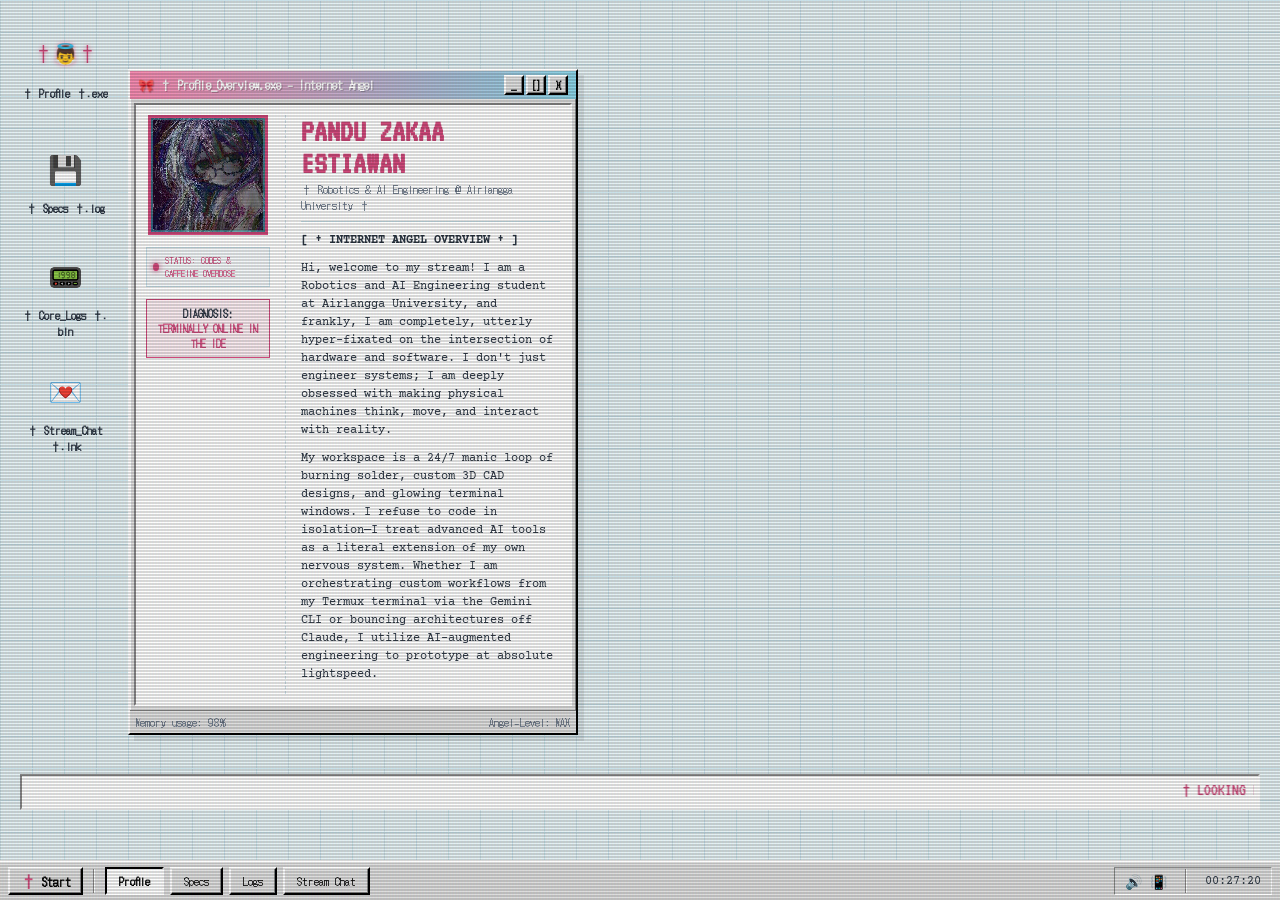
==== index.html @ e5fbbf22 "Fix desktop icons layout and align crosses/emojis" ====
<!DOCTYPE html>
<html lang="en">
<head>
    <meta charset="UTF-8">
    <meta name="viewport" content="width=device-width, initial-scale=1.0">
    <title>† INTERNET ANGEL PORTFOLIO // PANDU †</title>
    <!-- Google Fonts for Retro Console & Pixel Aesthetics -->
    <link rel="preconnect" href="https://fonts.googleapis.com">
    <link rel="preconnect" href="https://fonts.gstatic.com" crossorigin>
    <link href="https://fonts.googleapis.com/css2?family=DotGothic16&family=VT323&family=Courier+Prime:ital,wght@0,400;0,700;1,400;1,700&display=swap" rel="stylesheet">
    <style>
/* Custom Windows 95 / Needy Girl Overdose Pastel Theme */

:root {
    --bg-desktop: #e6f2f5; 
    --grid-line: #cbe3eb;
    --window-bg: #dfdfdf;
    
    --window-border-light: #ffffff;
    --window-border-dark: #000000;
    --window-border-shadow: #888888;
    
    --title-grad-1: #f78bb1; /* Pastel pink ribbon */
    --title-grad-2: #8bd3e6; /* Icy cyan ribbon */
    
    --text-color: #2a3441; /* Dark main text */
    --text-muted: #5e6b7e;
    --pink-light: #f78bb1;
    --pink-neon: #d1497b;
    --purple-light: #b39ddb;
    --neon-blue: #57c7d4;
    
    --border-light: #cbe3eb;
    --border-dark: #888888;
    --border-win-light: #ffffff;
    --border-win-dark: #000000;
    
    --font-pixel: 'DotGothic16', monospace;
    --font-retro: 'VT323', monospace;
    --font-code: 'Courier Prime', monospace;
}

* {
    box-sizing: border-box;
    margin: 0;
    padding: 0;
    image-rendering: pixelated;
    user-select: none;
}

body {
    background-color: #e6f2f5;
    font-family: var(--font-pixel);
    color: var(--text-color);
    overflow: hidden;
    height: 100vh;
    width: 100vw;
    position: relative;
}

/* CRT monitor effect styling */
.crt-overlay {
    position: absolute;
    top: 0;
    left: 0;
    width: 100%;
    height: 100%;
    background: linear-gradient(rgba(18, 16, 16, 0) 50%, rgba(0, 0, 0, 0.15) 50%), linear-gradient(90deg, rgba(255, 0, 0, 0.03), rgba(0, 255, 0, 0.01), rgba(0, 0, 255, 0.03));
    background-size: 100% 3px, 3px 100%;
    pointer-events: none;
    z-index: 9999;
}

.screen-flicker {
    position: absolute;
    top: 0;
    left: 0;
    width: 100%;
    height: 100%;
    background-color: transparent;
    pointer-events: none;
    z-index: 9998;
    animation: flicker 0.15s infinite;
    opacity: 0.01;
}

@keyframes flicker {
    0% { background-color: rgba(255, 255, 255, 0.05); }
    50% { background-color: rgba(0, 0, 0, 0.05); }
    100% { background-color: rgba(255, 255, 255, 0.1); }
}

/* Desktop grid workspace */
#desktop {
    width: 100%;
    height: calc(100vh - 40px);
    background-color: #e6f2f5;
    background-image: 
        linear-gradient(#cbe3eb 1px, transparent 1px),
        linear-gradient(90deg, #cbe3eb 1px, transparent 1px);
    background-size: 32px 32px;
    background-position: 0 0;
    padding: 20px;
    position: relative;
    display: grid;
    grid-template-columns: repeat(auto-fill, 100px);
    grid-template-rows: repeat(auto-fill, 100px);
    grid-auto-flow: column;
    gap: 15px;
}

/* Desktop shortcuts */
.desktop-icon {
    width: 90px;
    height: 90px;
    display: flex;
    flex-direction: column;
    align-items: center;
    justify-content: center;
    cursor: pointer;
    text-align: center;
    border: 1px solid transparent;
    transition: background-color 0.1s;
    border-radius: 4px;
}

.desktop-icon:hover {
    background-color: rgba(247, 139, 177, 0.15);
    border: 1px dashed var(--pink-neon);
}

.icon-img {
    width: 48px;
    height: 48px;
    background-size: contain;
    background-repeat: no-repeat;
    background-position: center;
    margin-bottom: 8px;
    display: flex;
    justify-content: center;
    align-items: center;
    text-align: center;
}

/* Drawing retro icons using styled elements or symbols */
.icon-angel::before { content: '†👼†'; font-size: 20px; line-height: 1; display: block; color: var(--pink-neon); text-shadow: 0 0 4px var(--pink-light); white-space: nowrap; }
.icon-specs::before { content: '💾'; font-size: 28px; line-height: 1; display: block; }
.icon-terminal::before { content: '📟'; font-size: 28px; line-height: 1; display: block; }
.icon-chat::before { content: '💌'; font-size: 28px; line-height: 1; display: block; }

.icon-label {
    font-size: 11px;
    color: var(--text-color);
    word-break: break-all;
    display: -webkit-box;
    -webkit-line-clamp: 2;
    -webkit-box-orient: vertical;
    overflow: hidden;
    font-weight: bold;
}

/* Windows 95 Base Box */
.window {
    position: absolute;
    background-color: var(--window-bg);
    border-top: 2px solid var(--window-border-light);
    border-left: 2px solid var(--window-border-light);
    border-right: 2px solid var(--window-border-dark);
    border-bottom: 2px solid var(--window-border-dark);
    box-shadow: inset -1px -1px var(--window-border-shadow), inset 1px 1px var(--window-border-light), 6px 6px 0px rgba(0,0,0,0.08);
    display: none;
    flex-direction: column;
    min-width: 250px;
    z-index: 2;
}

.window.active {
    display: flex;
}

.window-header {
    background: linear-gradient(90deg, var(--title-grad-1), var(--title-grad-2));
    padding: 4px 8px;
    display: flex;
    align-items: center;
    justify-content: space-between;
    cursor: move;
}

.window-title {
    font-weight: bold;
    font-size: 12px;
    display: flex;
    align-items: center;
    color: #fff;
    text-shadow: 1px 1px 0px rgba(0,0,0,0.2);
    white-space: nowrap;
    overflow: hidden;
    text-overflow: ellipsis;
}

.window-title::before {
    content: '🎀';
    margin-right: 6px;
    font-size: 13px;
}

.window-controls {
    display: flex;
    gap: 2px;
}

.win-btn {
    width: 20px;
    height: 20px;
    background: var(--window-bg);
    border-top: 2px solid var(--window-border-light);
    border-left: 2px solid var(--window-border-light);
    border-right: 2px solid var(--window-border-dark);
    border-bottom: 2px solid var(--window-border-dark);
    box-shadow: inset -1px -1px var(--window-border-shadow);
    color: black;
    font-weight: bold;
    font-family: var(--font-pixel);
    font-size: 11px;
    display: flex;
    align-items: center;
    justify-content: center;
    cursor: default;
}

.win-btn:active {
    border-top: 2px solid var(--window-border-dark);
    border-left: 2px solid var(--window-border-dark);
    border-right: 2px solid var(--window-border-light);
    border-bottom: 2px solid var(--window-border-light);
    box-shadow: none;
}

/* Window Content Wrapper */
.window-body {
    padding: 10px;
    flex: 1;
    overflow: hidden;
    background-color: #ffffff;
    border-top: 2px solid var(--window-border-shadow);
    border-left: 2px solid var(--window-border-shadow);
    border-right: 2px solid var(--window-border-light);
    border-bottom: 2px solid var(--window-border-light);
    margin: 4px;
    display: flex;
    flex-direction: column;
}

.window-footer {
    display: flex;
    justify-content: space-between;
    padding: 3px 6px;
    background-color: var(--window-bg);
    font-size: 11px;
    border-top: 1px solid var(--window-border-shadow);
    color: var(--text-muted);
}

/* Profile Window Layout */
.profile-layout {
    display: flex;
    gap: 15px;
    height: 100%;
}

.profile-sidebar {
    width: 140px;
    display: flex;
    flex-direction: column;
    align-items: center;
    border-right: 1px dashed var(--grid-line);
    padding-right: 15px;
}

.profile-avatar-container {
    width: 120px;
    height: 120px;
    border: 3px solid var(--pink-neon);
    background-color: #fff;
    overflow: hidden;
    position: relative;
    margin-bottom: 12px;
}

.profile-avatar {
    width: 100%;
    height: 100%;
    object-fit: cover;
}

.avatar-glitch-border {
    position: absolute;
    top: 0;
    left: 0;
    width: 100%;
    height: 100%;
    border: 2px solid var(--neon-blue);
    opacity: 0.5;
    animation: border-glitch 2s infinite alternate;
}

@keyframes border-glitch {
    0% { transform: translate(-1px, -1px); }
    100% { transform: translate(1px, 1px); }
}

.status-box {
    display: flex;
    align-items: center;
    gap: 6px;
    background-color: #f5f8fa;
    padding: 6px;
    border: 1px solid var(--border-light);
    width: 100%;
    font-size: 9px;
    color: var(--pink-neon);
    margin-bottom: 12px;
}

.pulse-indicator {
    width: 8px;
    height: 8px;
    border-radius: 50%;
    background-color: var(--pink-neon);
    box-shadow: 0 0 6px var(--pink-neon);
    animation: pulse 1s infinite alternate;
}

@keyframes pulse {
    0% { opacity: 0.3; }
    100% { opacity: 1; }
}

.diagnosis-box {
    width: 100%;
    background-color: rgba(209, 73, 123, 0.1);
    border: 1px solid var(--pink-neon);
    padding: 6px;
    font-size: 10px;
    text-align: center;
    color: var(--text-color);
}

.glitch-text {
    position: relative;
    color: var(--pink-neon);
    font-weight: bold;
}

.profile-main {
    flex: 1;
    display: flex;
    flex-direction: column;
    overflow: hidden;
}

.pixel-title {
    font-family: var(--font-retro);
    font-size: 32px;
    color: var(--pink-neon);
    margin-bottom: 2px;
}

.subtitle {
    font-size: 11px;
    color: var(--text-muted);
    margin-bottom: 8px;
}

.win95-hr {
    border: none;
    border-top: 1px solid var(--grid-line);
    margin-bottom: 10px;
}

.scrollable-content {
    flex: 1;
    overflow-y: auto;
    padding-right: 6px;
}

.scrollable-content::-webkit-scrollbar {
    width: 16px;
}

.scrollable-content::-webkit-scrollbar-track {
    background-color: #f0f0f0;
    border: 1px inset var(--window-border-shadow);
}

.scrollable-content::-webkit-scrollbar-thumb {
    background-color: var(--window-bg);
    border-top: 1px solid var(--window-border-light);
    border-left: 1px solid var(--window-border-light);
    border-right: 1px solid var(--window-border-dark);
    border-bottom: 1px solid var(--window-border-dark);
    box-shadow: inset -1px -1px var(--window-border-shadow);
}

.bio-text {
    font-family: var(--font-code);
    font-size: 12px;
    line-height: 1.5;
    color: var(--text-color);
}

.bio-text p {
    margin-bottom: 10px;
}

/* System Specifications Window Styling */
.pixel-section-header {
    font-family: var(--font-retro);
    font-size: 24px;
    color: var(--pink-neon);
    margin-bottom: 15px;
    text-align: center;
}

.specs-grid {
    display: grid;
    grid-template-columns: 1fr 1fr;
    gap: 12px;
    padding-bottom: 10px;
}

.spec-card {
    background-color: #fafafa;
    border: 2px inset var(--window-border-light);
    box-shadow: inset -1px -1px var(--window-border-shadow);
    padding: 10px;
    display: flex;
    flex-direction: column;
    color: var(--text-color);
}

.spec-card-header {
    font-size: 12px;
    font-weight: bold;
    color: var(--pink-neon);
    border-bottom: 1px dashed var(--grid-line);
    padding-bottom: 4px;
    margin-bottom: 6px;
}

.spec-card-body ul {
    list-style-type: '🎀 ';
    padding-left: 16px;
    font-size: 11px;
    font-family: var(--font-code);
    line-height: 1.4;
}

.spec-card-body ul li {
    margin-bottom: 4px;
}

.animate-rainbow-border {
    position: relative;
    border-color: var(--pink-neon);
    animation: pulse-border 1.5s infinite alternate;
}

@keyframes pulse-border {
    0% { box-shadow: 0 0 2px var(--pink-light); }
    100% { box-shadow: 0 0 8px var(--pink-light); }
}

.spec-card-header.highlight {
    color: var(--pink-neon);
}

/* Console Logs Styling (Remain terminal green for console aesthetic) */
.console-body {
    background-color: #0b070f !important;
    font-family: var(--font-code);
    color: #39ff14 !important; /* Matrix green */
    text-shadow: 0 0 2px #39ff14;
    padding: 15px;
    flex: 1;
    overflow-y: auto;
}

.console-log-entry {
    margin-bottom: 16px;
}

.console-timestamp {
    color: var(--pink-light);
    font-weight: bold;
    display: block;
    margin-bottom: 4px;
    text-shadow: 0 0 4px var(--pink-light);
}

.console-text {
    line-height: 1.4;
    font-size: 11px;
}

.console-input-line {
    display: flex;
    align-items: center;
    gap: 6px;
    color: var(--neon-blue);
    text-shadow: 0 0 2px var(--neon-blue);
}

.console-cursor {
    display: inline-block;
    width: 8px;
    height: 14px;
    background-color: var(--neon-blue);
    animation: blink-cursor 0.8s infinite;
}

@keyframes blink-cursor {
    0%, 100% { opacity: 0; }
    50% { opacity: 1; }
}

/* Stream Chat Styling */
.chat-window-body {
    display: flex;
    flex-direction: column;
    height: 100%;
    padding: 0 !important;
}

.chat-header-info {
    display: flex;
    align-items: center;
    justify-content: space-between;
    background-color: rgba(247, 139, 177, 0.1);
    padding: 6px 10px;
    border-bottom: 1px solid var(--grid-line);
}

.live-badge {
    background-color: var(--pink-neon);
    color: #fff;
    padding: 2px 6px;
    font-size: 9px;
    font-weight: bold;
    animation: badge-flash 1s infinite alternate;
}

@keyframes badge-flash {
    0% { opacity: 0.5; }
    100% { opacity: 1; }
}

.viewer-count {
    font-size: 10px;
    color: var(--text-muted);
}

.chat-container {
    flex: 1;
    padding: 10px;
    background-color: #ffffff;
    overflow-y: auto;
    border-bottom: 1px solid var(--grid-line);
}

.chat-message {
    font-size: 11px;
    line-height: 1.4;
    margin-bottom: 8px;
    word-break: break-word;
    color: var(--text-color);
}

.chat-user {
    font-weight: bold;
    margin-right: 4px;
}

.chat-user.admin {
    color: var(--pink-neon);
}

.chat-user.mod {
    color: #2a7db2;
}

.chat-user.user-normal {
    color: var(--text-muted);
}

.chat-input-bar {
    display: flex;
    padding: 6px;
    background-color: var(--window-bg);
    border-top: 1px solid var(--window-border-shadow);
}

#chat-input {
    flex: 1;
    background-color: #ffffff;
    border-top: 2px solid var(--window-border-shadow);
    border-left: 2px solid var(--window-border-shadow);
    border-right: 2px solid var(--window-border-light);
    border-bottom: 2px solid var(--window-border-light);
    padding: 4px 6px;
    color: var(--text-color);
    font-family: var(--font-pixel);
    font-size: 11px;
}

#chat-input:focus {
    outline: none;
    border-color: var(--pink-neon);
}

#send-chat-btn {
    background-color: var(--window-bg);
    border-top: 2px solid var(--window-border-light);
    border-left: 2px solid var(--window-border-light);
    border-right: 2px solid var(--window-border-dark);
    border-bottom: 2px solid var(--window-border-dark);
    box-shadow: inset -1px -1px var(--window-border-shadow);
    color: black;
    font-family: var(--font-pixel);
    font-size: 11px;
    padding: 2px 10px;
    margin-left: 4px;
    cursor: default;
}

#send-chat-btn:active {
    border-top: 2px solid var(--window-border-dark);
    border-left: 2px solid var(--window-border-dark);
    border-right: 2px solid var(--window-border-light);
    border-bottom: 2px solid var(--window-border-light);
    box-shadow: none;
}


/* Retro Marquee footer */
.marquee-container {
    position: absolute;
    bottom: 50px;
    left: 20px;
    right: 20px;
    background-color: #ffffff;
    border-top: 2px solid var(--window-border-shadow);
    border-left: 2px solid var(--window-border-shadow);
    border-right: 2px solid var(--window-border-light);
    border-bottom: 2px solid var(--window-border-light);
    padding: 4px;
}

.retro-marquee {
    font-family: var(--font-retro);
    font-size: 18px;
    color: var(--pink-neon);
    text-shadow: 1px 1px 0px rgba(0,0,0,0.05);
}

/* Taskbar Structure */
#taskbar {
    position: absolute;
    bottom: 0;
    left: 0;
    width: 100vw;
    height: 40px;
    background-color: var(--window-bg);
    border-top: 2px solid var(--window-border-light);
    box-shadow: inset 0 1px 0 var(--window-border-light);
    display: flex;
    align-items: center;
    padding: 4px 8px;
    z-index: 1000;
}

#start-button {
    height: 28px;
    background-color: var(--window-bg);
    border-top: 2px solid var(--window-border-light);
    border-left: 2px solid var(--window-border-light);
    border-right: 2px solid var(--window-border-dark);
    border-bottom: 2px solid var(--window-border-dark);
    box-shadow: inset -1px -1px var(--window-border-shadow);
    display: flex;
    align-items: center;
    gap: 6px;
    padding: 2px 10px;
    font-weight: bold;
    cursor: default;
    font-size: 12px;
    color: black;
}

#start-button:active, #start-button.active {
    border-top: 2px solid var(--window-border-dark);
    border-left: 2px solid var(--window-border-dark);
    border-right: 2px solid var(--window-border-light);
    border-bottom: 2px solid var(--window-border-light);
    box-shadow: none;
}

.start-icon::before {
    content: '†';
    color: var(--pink-neon);
    font-size: 16px;
}

.taskbar-divider {
    width: 2px;
    height: 24px;
    background-color: var(--window-border-shadow);
    border-right: 1px solid var(--window-border-light);
    margin: 0 10px;
}

#taskbar-shortcuts {
    flex: 1;
    display: flex;
    gap: 6px;
    overflow-x: auto;
}

#taskbar-shortcuts::-webkit-scrollbar {
    display: none;
}

.task-tab {
    height: 28px;
    background-color: var(--window-bg);
    border-top: 2px solid var(--window-border-light);
    border-left: 2px solid var(--window-border-light);
    border-right: 2px solid var(--window-border-dark);
    border-bottom: 2px solid var(--window-border-dark);
    box-shadow: inset -1px -1px var(--window-border-shadow);
    color: black;
    font-family: var(--font-pixel);
    font-size: 11px;
    padding: 0 12px;
    cursor: default;
    white-space: nowrap;
}

.task-tab.active {
    border-top: 2px solid var(--window-border-dark);
    border-left: 2px solid var(--window-border-dark);
    border-right: 2px solid var(--window-border-light);
    border-bottom: 2px solid var(--window-border-light);
    box-shadow: none;
    background-color: #ffffff;
    font-weight: bold;
}

#system-tray {
    display: flex;
    align-items: center;
    background-color: var(--window-bg);
    border-top: 1px solid var(--window-border-shadow);
    border-left: 1px solid var(--window-border-shadow);
    border-right: 1px solid var(--window-border-light);
    border-bottom: 1px solid var(--window-border-light);
    padding: 2px 10px;
    height: 28px;
    gap: 8px;
}

.tray-icon {
    font-size: 14px;
    cursor: pointer;
}

.icon-audio-tray::before { content: '🔊'; }
.icon-network-tray::before { content: '📳'; }

#clock {
    font-family: var(--font-code);
    font-size: 12px;
    color: var(--text-color);
}

/* Start Menu styling */
#start-menu {
    position: absolute;
    bottom: 40px;
    left: 8px;
    width: 200px;
    background-color: var(--window-bg);
    border-top: 2px solid var(--window-border-light);
    border-left: 2px solid var(--window-border-light);
    border-right: 2px solid var(--window-border-dark);
    border-bottom: 2px solid var(--window-border-dark);
    box-shadow: inset -1px -1px var(--window-border-shadow), 4px -4px 15px rgba(0,0,0,0.2);
    display: none;
    flex-direction: row;
    z-index: 10001;
}

#start-menu.active {
    display: flex;
}

.start-menu-sidebar {
    width: 32px;
    background: linear-gradient(0deg, var(--title-grad-1), var(--title-grad-2));
    display: flex;
    align-items: flex-end;
    justify-content: center;
    padding-bottom: 10px;
}

.start-menu-sidebar-text {
    writing-mode: vertical-rl;
    transform: rotate(180deg);
    font-family: var(--font-retro);
    font-size: 18px;
    color: #fff;
    text-shadow: 1px 1px 0 #000;
}

.start-menu-links {
    flex: 1;
    display: flex;
    flex-direction: column;
    padding: 4px;
}

.start-menu-item {
    display: flex;
    align-items: center;
    gap: 8px;
    padding: 6px 10px;
    text-decoration: none;
    color: var(--text-color);
    font-size: 11px;
    cursor: default;
}

.start-menu-item:hover {
    background-color: var(--pink-neon);
    color: #fff;
}

.start-item-icon {
    font-size: 14px;
}

.icon-mail::before { content: '✉️'; }
.icon-github-item::before { content: '🧮'; }
.icon-linkedin-item::before { content: '🧬'; }
.icon-shutdown::before { content: '🔌'; }

.start-hr {
    border: none;
    border-top: 1px dashed var(--window-border-shadow);
    margin: 4px 0;
}

/* Responsiveness adjustments */
@media (max-width: 768px) {
    .window {
        width: 95% !important;
        left: 2.5% !important;
        height: auto !important; /* Allow natural flow on small touchscreens */
        max-height: 90vh !important;
    }
    .profile-layout {
        flex-direction: column;
        height: auto;
        overflow-y: auto;
    }
    .profile-sidebar {
        width: 100%;
        border-right: none;
        border-bottom: 1px dashed var(--grid-line);
        padding-right: 0;
        padding-bottom: 15px;
        margin-bottom: 15px;
    }
    .skills-grid, .projects-grid {
        grid-template-columns: 1fr;
    }
}

/* Skills Grid Details */
.skills-grid {
    display: grid;
    grid-template-columns: repeat(auto-fit, minmax(180px, 1fr));
    gap: 12px;
    padding-bottom: 10px;
}
.skill-box {
    background-color: #fafafa;
    border: 2px inset var(--window-border-light);
    box-shadow: inset -1px -1px var(--window-border-shadow);
    padding: 10px;
}
.skill-box h3 {
    font-size: 12px;
    font-weight: bold;
    color: var(--pink-neon);
    margin-bottom: 8px;
    border-bottom: 1px dashed var(--grid-line);
}
.skill-pills {
    display: flex;
    flex-wrap: wrap;
    gap: 6px;
}
.skill-pill {
    background-color: var(--title-grad-2);
    color: #2a3441;
    font-size: 10px;
    font-family: var(--font-pixel);
    padding: 1px 6px;
    border: 1px solid var(--text-color);
    box-shadow: 1px 1px 0px var(--text-color);
}

/* Projects Grid Details */
.projects-grid {
    display: grid;
    grid-template-columns: repeat(auto-fit, minmax(220px, 1fr));
    gap: 12px;
    padding-bottom: 10px;
}
.project-card {
    background-color: #ffffff;
    border: 2px inset var(--window-border-light);
    box-shadow: inset -1px -1px var(--window-border-shadow);
    padding: 12px;
    display: flex;
    flex-direction: column;
}
.project-domain {
    font-size: 9px;
    background: var(--title-grad-1);
    color: white;
    padding: 1px 6px;
    align-self: flex-start;
    margin-bottom: 8px;
    border: 1px solid var(--text-color);
    box-shadow: 1px 1px 0px var(--text-color);
    font-family: var(--font-pixel);
}
.project-title {
    font-size: 13px;
    font-weight: bold;
    color: var(--text-color);
    margin-bottom: 6px;
    font-family: var(--font-pixel);
}
.project-desc {
    font-size: 11px;
    color: var(--text-muted);
    margin-bottom: 10px;
    flex: 1;
    line-height: 1.4;
    font-family: var(--font-code);
}
.project-tech {
    font-family: var(--font-retro);
    font-size: 13px;
    color: var(--pink-neon);
    border-top: 1px dotted var(--grid-line);
    padding-top: 6px;
}

/* Contact Links Details */
.contact-links-list {
    list-style: square;
    padding-left: 20px;
    margin-top: 10px;
    font-family: var(--font-pixel);
    font-size: 13px;
    line-height: 1.8;
}
.contact-links-list a {
    color: var(--pink-neon);
    text-decoration: none;
    border-bottom: 1px dashed var(--pink-neon);
}
.contact-links-list a:hover {
    background-color: var(--pink-neon);
    color: white;
    border-bottom-style: solid;
}

/* Contact Icons */
.icon-contact::before { content: '📳'; font-size: 28px; line-height: 48px; display: block; }
.icon-contact-small::before { content: '📳'; font-size: 14px; }


</style>
</head>
<body>
    <!-- CRT Tube Scanline Overlay & Flickering Filter -->
    <div class="crt-overlay"></div>
    <div class="screen-flicker"></div>

    <!-- Desktop Grid Workspace -->
    <div id="desktop">
        <!-- Desktop Icons (Double click to open) -->
        <div class="desktop-icon" data-target="win-profile" id="icon-profile">
            <div class="icon-img icon-angel"></div>
            <div class="icon-label">† Profile †.exe</div>
        </div>

        <div class="desktop-icon" data-target="win-specs" id="icon-specs">
            <div class="icon-img icon-specs"></div>
            <div class="icon-label">† Specs †.log</div>
        </div>

        <div class="desktop-icon" data-target="win-logs" id="icon-logs">
            <div class="icon-img icon-terminal"></div>
            <div class="icon-label">† Core_Logs †.bin</div>
        </div>

        <div class="desktop-icon" data-target="win-chat" id="icon-chat">
            <div class="icon-img icon-chat"></div>
            <div class="icon-label">† Stream_Chat †.lnk</div>
        </div>



        <!-- Pop-up Window 1: Profile -->
        <div class="window active" id="win-profile" style="top: 8%; left: 10%; width: 450px;">
            <div class="window-header">
                <div class="window-title">
                    <span class="icon-window-header icon-angel-small"></span>
                    † Profile_Overview.exe - Internet Angel
                </div>
                <div class="window-controls">
                    <button class="win-btn win-min" data-target="win-profile">_</button>
                    <button class="win-btn win-max">[]</button>
                    <button class="win-btn win-close" data-target="win-profile">X</button>
                </div>
            </div>
            <div class="window-body">
                <div class="profile-layout">
                    <div class="profile-sidebar">
                        <div class="profile-avatar-container">
                            <img src="[data-uri]" alt="Pandu Zakaa Estiawan Mockup Portrait" class="profile-avatar">
                            <div class="avatar-glitch-border"></div>
                        </div>
                        <div class="status-box">
                            <div class="pulse-indicator online"></div>
                            <span>STATUS: CODES & CAFFEINE OVERDOSE</span>
                        </div>
                        <div class="diagnosis-box">
                            <strong>DIAGNOSIS:</strong>
                            <div class="glitch-text" data-text="TERMINALLY ONLINE IN THE IDE">TERMINALLY ONLINE IN THE IDE</div>
                        </div>
                    </div>
                    <div class="profile-main">
                        <h1 class="pixel-title">PANDU ZAKAA ESTIAWAN</h1>
                        <p class="subtitle">† Robotics & AI Engineering @ Airlangga University †</p>
                        <hr class="win95-hr">
                        <div class="bio-text scrollable-content">
                            <p><strong>[ † INTERNET ANGEL OVERVIEW † ]</strong></p>
                            <p>Hi, welcome to my stream! I am a Robotics and AI Engineering student at Airlangga University, and frankly, I am completely, utterly hyper-fixated on the intersection of hardware and software. I don't just engineer systems; I am deeply obsessed with making physical machines think, move, and interact with reality.</p>
                            <p>My workspace is a 24/7 manic loop of burning solder, custom 3D CAD designs, and glowing terminal windows. I refuse to code in isolation—I treat advanced AI tools as a literal extension of my own nervous system. Whether I am orchestrating custom workflows from my Termux terminal via the Gemini CLI or bouncing architectures off Claude, I utilize AI-augmented engineering to prototype at absolute lightspeed.</p>
                        </div>
                    </div>
                </div>
            </div>
            <div class="window-footer">
                <span>Memory usage: 98%</span>
                <span>Angel-Level: MAX</span>
            </div>
        </div>

        <!-- Pop-up Window 2: Specifications -->
        <div class="window" id="win-specs" style="top: 15%; left: 35%; width: 480px; z-index: 5;">
            <div class="window-header">
                <div class="window-title">
                    <span class="icon-window-header icon-specs-small"></span>
                    † System_Specs.log - Hardware & AI
                </div>
                <div class="window-controls">
                    <button class="win-btn win-min" data-target="win-specs">_</button>
                    <button class="win-btn win-max">[]</button>
                    <button class="win-btn win-close" data-target="win-specs">X</button>
                </div>
            </div>
            <div class="window-body scrollable-content">
                <h3 class="pixel-section-header">† SYSTEM SPECIFICATIONS †</h3>
                
                <div class="specs-grid">
                    <div class="spec-card">
                        <div class="spec-card-header">Hardware Fixations</div>
                        <div class="spec-card-body">
                            <ul>
                                <li>Embedded Systems Development</li>
                                <li>Custom 3D Mechanical Design (CAD)</li>
                                <li>Microcontrollers & Electronics</li>
                            </ul>
                        </div>
                    </div>
                    <div class="spec-card">
                        <div class="spec-card-header">The Cyber Eyes</div>
                        <div class="spec-card-body">
                            <ul>
                                <li>Computer Vision Integration</li>
                                <li>Deep Learning Model Optimization</li>
                                <li>Real-time Edge Vision Pipelines</li>
                            </ul>
                        </div>
                    </div>
                    <div class="spec-card">
                        <div class="spec-card-header">AI Co-Pilots</div>
                        <div class="spec-card-body">
                            <ul>
                                <li>Claude & Gemini CLI Integration</li>
                                <li>Prompt-Engineered Workflows</li>
                                <li>LLM-Assisted Prototyping</li>
                            </ul>
                        </div>
                    </div>
                    <div class="spec-card animate-rainbow-border">
                        <div class="spec-card-header highlight">Next Horizon</div>
                        <div class="spec-card-body">
                            <ul>
                                <li>Cloud Computing Networks</li>
                                <li>Scalable Data Applications</li>
                                <li>Bringing Hardware Fully Online</li>
                            </ul>
                        </div>
                    </div>
                </div>
            </div>
            <div class="window-footer">
                <span>Hardware Connection: STABLE</span>
            </div>
        </div>

        <!-- Pop-up Window 3: System Logs -->
        <div class="window" id="win-logs" style="top: 25%; left: 20%; width: 520px; z-index: 4;">
            <div class="window-header">
                <div class="window-title">
                    <span class="icon-window-header icon-terminal-small"></span>
                    † Core_Logs.bin - System Logs
                </div>
                <div class="window-controls">
                    <button class="win-btn win-min" data-target="win-logs">_</button>
                    <button class="win-btn win-max">[]</button>
                    <button class="win-btn win-close" data-target="win-logs">X</button>
                </div>
            </div>
            <div class="window-body console-body scrollable-content">
                <div class="console-log-entry">
                    <span class="console-timestamp">[LOG_01] Applied CV & Cyber Eyes</span>
                    <p class="console-text">Plugging camera streams directly into microcontrollers, optimizing vision pipelines, and making autonomous edge systems that watch you back. My favorite projects live right inside a live camera feed, capturing pixels and making instant decisions in real-time.</p>
                </div>
                <div class="console-log-entry">
                    <span class="console-timestamp">[LOG_02] Heavy Hardware Tinkering</span>
                    <p class="console-text">Taking raw electronics and forcing them into functional hardware assets. Designing custom 3D enclosures, cat ears, or whatever structural components my robotics and embedded layouts need to look high-aesthetic and run flawlessly.</p>
                </div>
                <div class="console-log-entry">
                    <span class="console-timestamp">[LOG_03] Escaping Localhost (Cloud Expansion)</span>
                    <p class="console-text">Actively bridging the gap between localized embedded hardware networks and scalable cloud architecture. Because local networks aren't enough—I need to bring my creations fully online to change the world.</p>
                </div>
                <div class="console-input-line">
                    <span class="console-prompt">ANGEL_SHELL:~#</span>
                    <span class="console-typed-text">echo "Prototyping future systems..."</span>
                    <span class="console-cursor"></span>
                </div>
            </div>
            <div class="window-footer">
                <span>Output: SUCCESS</span>
            </div>
        </div>

        <!-- Pop-up Window 4: Stream Chat -->
        <div class="window" id="win-chat" style="top: 5%; right: 5%; width: 320px; z-index: 3;">
            <div class="window-header">
                <div class="window-title">
                    <span class="icon-window-header icon-chat-small"></span>
                    † Live_Stream_Chat †
                </div>
                <div class="window-controls">
                    <button class="win-btn win-min" data-target="win-chat">_</button>
                    <button class="win-btn win-max">[]</button>
                    <button class="win-btn win-close" data-target="win-chat">X</button>
                </div>
            </div>
            <div class="window-body chat-window-body">
                <div class="chat-header-info">
                    <div class="live-badge">LIVE</div>
                    <span class="viewer-count">104.2k watching</span>
                </div>
                <div class="chat-container scrollable-content" id="chat-messages">
                    <!-- Messages will be dynamically appended here by script.js -->
                    <div class="chat-message">
                        <span class="chat-user admin">† PANDU:</span> Welcome to the cyber den. Today we escape localhost.
                    </div>
                </div>
                <div class="chat-input-bar">
                    <input type="text" id="chat-input" placeholder="Type a message to Pandu..." maxlength="100">
                    <button id="send-chat-btn">Send</button>
                </div>
            </div>
            <div class="window-footer">
                <span>Chat speed: MANIC</span>
            </div>
        </div>

        <!-- Footer / Looking for connection -->
        <div class="marquee-container">
            <marquee class="retro-marquee" scrollamount="4">
                † LOOKING FOR A COLLABORATOR, RECRUITER, OR FELLOW BUILDER WHO ISN'T AFRAID TO GET THEIR HANDS DIRTY PROTOTYPING THE FUTURE? LET'S CONNECT AND BUILD SOMETHING SLIGHTLY CHAOTIC. † P-S-Y-C-H-E-D-E-L-I-C †
            </marquee>
        </div>
    </div>

    <!-- Taskbar / Start Menu (Classic Windows style but neonized) -->
    <div id="taskbar">
        <!-- Start Button -->
        <div id="start-button">
            <span class="start-icon"></span>
            <span>Start</span>
        </div>
        
        <!-- Divider -->
        <div class="taskbar-divider"></div>

        <!-- Active Windows Shortcut / Tray -->
        <div id="taskbar-shortcuts">
            <button class="task-tab active" data-window="win-profile">Profile</button>
            <button class="task-tab" data-window="win-specs">Specs</button>
            <button class="task-tab" data-window="win-logs">Logs</button>
            <button class="task-tab" data-window="win-chat">Stream Chat</button>
        </div>

        <!-- System Tray -->
        <div id="system-tray">
            <div class="tray-icon icon-audio-tray" id="audio-tray-icon"></div>
            <div class="tray-icon icon-network-tray"></div>
            <div class="taskbar-divider"></div>
            <div id="clock">00:00:00</div>
        </div>
    </div>

    <!-- Start Menu Content -->
    <div id="start-menu">
        <div class="start-menu-sidebar">
            <div class="start-menu-sidebar-text">NeedyOS 98</div>
        </div>
        <div class="start-menu-links">
            <a href="mailto:Littlegopnik314@Gmail.com" class="start-menu-item">
                <span class="start-item-icon icon-mail"></span>
                <span>Email Ame</span>
            </a>
            <a href="https://github.com/AkaAkaneDesu" target="_blank" class="start-menu-item">
                <span class="start-item-icon icon-github-item"></span>
                <span>GitHub</span>
            </a>
            <a href="https://linkedin.com" target="_blank" class="start-menu-item">
                <span class="start-item-icon icon-linkedin-item"></span>
                <span>LinkedIn</span>
            </a>
            <hr class="start-hr">
            <div class="start-menu-item shut-down-btn">
                <span class="start-item-icon icon-shutdown"></span>
                <span>Shut Down...</span>
            </div>
        </div>
    </div>

    <script>
document.addEventListener('DOMContentLoaded', () => {
    // ----------------------------------------------------
    // Sound & Synthesizer Logic (Web Audio API)
    // ----------------------------------------------------
    let audioCtx = null;
    let synthInterval = null;
    let isPlaying = false;
    let currentVolume = 0.5;

    // Helper to initialize AudioContext lazily on user action (browser restriction)
    function initAudio() {
        if (!audioCtx) {
            audioCtx = new (window.AudioContext || window.webkitAudioContext)();
        }
    }

    // Standard blip sound for retro clicks
    function playClickSound() {
        initAudio();
        if (!audioCtx) return;
        
        try {
            const osc = audioCtx.createOscillator();
            const gain = audioCtx.createGain();
            
            osc.connect(gain);
            gain.connect(audioCtx.destination);
            
            osc.type = 'sine';
            osc.frequency.setValueAtTime(880, audioCtx.currentTime); // A5 note
            osc.frequency.exponentialRampToValueAtTime(440, audioCtx.currentTime + 0.15); // Slide down
            
            gain.gain.setValueAtTime(0.05 * currentVolume, audioCtx.currentTime);
            gain.gain.exponentialRampToValueAtTime(0.001, audioCtx.currentTime + 0.15);
            
            osc.start();
            osc.stop(audioCtx.currentTime + 0.15);
        } catch (e) {
            console.error('Audio play error:', e);
        }
    }


    // ----------------------------------------------------
    // Window Management (Dragging, Focus, Close, Min)
    // ----------------------------------------------------
    let highestZIndex = 10;
    const windows = document.querySelectorAll('.window');
    const desktopIcons = document.querySelectorAll('.desktop-icon');
    const taskbarShortcuts = document.getElementById('taskbar-shortcuts');

    function bringToFront(win) {
        highestZIndex++;
        win.style.zIndex = highestZIndex;
        
        windows.forEach(w => w.classList.remove('active'));
        win.classList.add('active');
        win.style.display = 'flex';
        
        // Sync active taskbar shortcut styling
        const winId = win.id;
        document.querySelectorAll('.task-tab').forEach(tab => {
            if (tab.dataset.window === winId) {
                tab.classList.add('active');
            } else {
                tab.classList.remove('active');
            }
        });
    }

    // Double click (or single click for mobile responsiveness) to open windows
    desktopIcons.forEach(icon => {
        icon.addEventListener('click', (e) => {
            // Check for double click on desktop
            playClickSound();
            const targetId = icon.dataset.target;
            const targetWin = document.getElementById(targetId);
            bringToFront(targetWin);
        });
    });

    // Close controls
    document.querySelectorAll('.win-close').forEach(btn => {
        btn.addEventListener('click', (e) => {
            playClickSound();
            const targetId = btn.dataset.target;
            const targetWin = document.getElementById(targetId);
            targetWin.style.display = 'none';
            targetWin.classList.remove('active');
            
            // Remove active taskbar tab styling
            document.querySelectorAll('.task-tab').forEach(tab => {
                if (tab.dataset.window === targetId) {
                    tab.classList.remove('active');
                }
            });
        });
    });

    // Minimize controls
    document.querySelectorAll('.win-min').forEach(btn => {
        btn.addEventListener('click', (e) => {
            playClickSound();
            const targetId = btn.dataset.target;
            const targetWin = document.getElementById(targetId);
            targetWin.style.display = 'none';
            targetWin.classList.remove('active');
            
            // Remove active taskbar tab styling
            document.querySelectorAll('.task-tab').forEach(tab => {
                if (tab.dataset.window === targetId) {
                    tab.classList.remove('active');
                }
            });
        });
    });

    // Taskbar Shortcuts clicking
    document.querySelectorAll('.task-tab').forEach(tab => {
        tab.addEventListener('click', () => {
            playClickSound();
            const targetId = tab.dataset.window;
            const targetWin = document.getElementById(targetId);
            
            if (targetWin.style.display === 'none' || !targetWin.classList.contains('active')) {
                bringToFront(targetWin);
            } else {
                targetWin.style.display = 'none';
                targetWin.classList.remove('active');
                tab.classList.remove('active');
            }
        });
    });

    // Draggable Window Logic
    windows.forEach(win => {
        const header = win.querySelector('.window-header');
        let pos1 = 0, pos2 = 0, pos3 = 0, pos4 = 0;
        
        header.onmousedown = dragMouseDown;
        
        // Touch supports for mobile devices
        header.ontouchstart = dragTouchStart;
        
        function dragMouseDown(e) {
            e = e || window.event;
            // Only drag on left click
            if (e.button !== 0) return;
            
            bringToFront(win);
            
            pos3 = e.clientX;
            pos4 = e.clientY;
            document.onmouseup = closeDragElement;
            document.onmousemove = elementDrag;
        }
        
        function elementDrag(e) {
            e = e || window.event;
            e.preventDefault();
            pos1 = pos3 - e.clientX;
            pos2 = pos4 - e.clientY;
            pos3 = e.clientX;
            pos4 = e.clientY;
            
            // Keep window within taskbar limits
            let newTop = win.offsetTop - pos2;
            let newLeft = win.offsetLeft - pos1;
            
            if (newTop < 0) newTop = 0;
            if (newTop > window.innerHeight - 80) newTop = window.innerHeight - 80;
            
            win.style.top = newTop + "px";
            win.style.left = newLeft + "px";
        }
        
        function closeDragElement() {
            document.onmouseup = null;
            document.onmousemove = null;
        }

        // Mobile touch drag implementation
        function dragTouchStart(e) {
            bringToFront(win);
            pos3 = e.touches[0].clientX;
            pos4 = e.touches[0].clientY;
            document.ontouchend = closeTouchDrag;
            document.ontouchmove = touchElementDrag;
        }

        function touchElementDrag(e) {
            pos1 = pos3 - e.touches[0].clientX;
            pos2 = pos4 - e.touches[0].clientY;
            pos3 = e.touches[0].clientX;
            pos4 = e.touches[0].clientY;

            let newTop = win.offsetTop - pos2;
            let newLeft = win.offsetLeft - pos1;

            if (newTop < 0) newTop = 0;
            if (newTop > window.innerHeight - 80) newTop = window.innerHeight - 80;

            win.style.top = newTop + "px";
            win.style.left = newLeft + "px";
        }

        function closeTouchDrag() {
            document.ontouchend = null;
            document.ontouchmove = null;
        }
    });


    // ----------------------------------------------------
    // Start Menu Toggle
    // ----------------------------------------------------
    const startBtn = document.getElementById('start-button');
    const startMenu = document.getElementById('start-menu');
    
    startBtn.addEventListener('click', (e) => {
        playClickSound();
        e.stopPropagation();
        startMenu.classList.toggle('active');
        startBtn.classList.toggle('active');
    });

    document.addEventListener('click', () => {
        if (startMenu.classList.contains('active')) {
            startMenu.classList.remove('active');
            startBtn.classList.remove('active');
        }
    });

    document.querySelector('.shut-down-btn').addEventListener('click', () => {
        playClickSound();
        alert('† SYSTEM CRITICAL ERROR: Cannot shut down the internet angel! †');
    });


    // ----------------------------------------------------
    // Live Stream Chat Simulator
    // ----------------------------------------------------
    const chatContainer = document.getElementById('chat-messages');
    const chatInput = document.getElementById('chat-input');
    const sendBtn = document.getElementById('send-chat-btn');

    const usernames = [
        { name: 'needy_boy99', type: 'user-normal' },
        { name: 'cyber_otaku', type: 'user-normal' },
        { name: 'kawaii_hacker', type: 'mod' },
        { name: 'termux_enjoyer', type: 'user-normal' },
        { name: 'solder_princess', type: 'mod' },
        { name: 'ide_fiddler', type: 'user-normal' },
        { name: 'gemini_stroller', type: 'user-normal' },
        { name: 'robotic_heart', type: 'user-normal' },
        { name: 'overdose_fanatic', type: 'user-normal' }
    ];

    const comments = [
        'PANDU IS LIVE! †',
        'omg look at that profile picture portrait!',
        'did he say Airlangga University robotics? cool!',
        'wait, does Gemini CLI run directly inside Termux?',
        'cyber eyes are watching you back 👀',
        'needy stream overdose theme is absolute aesthetic peak',
        'love the custom 3D hardware designs in LOG_02',
        '† P-S-Y-C-H-E-D-E-L-I-C †',
        'hardware + deep learning = unstoppable machine',
        'how many mg of caffeine did he take today?',
        'escaped localhost successfully! cloud next!',
        'is that music player synthesized in browser code? what the...',
        'cute retro windows setup!',
        'let him cook! †',
        'can we collaborate on a computer vision project?'
    ];

    function appendChatMessage(user, text, type) {
        const msg = document.createElement('div');
        msg.className = 'chat-message';
        msg.innerHTML = `<span class="chat-user ${type}">† ${user}:</span> ${text}`;
        chatContainer.appendChild(msg);
        chatContainer.scrollTop = chatContainer.scrollHeight;
    }

    // Automatically generate dummy comments
    setInterval(() => {
        if (Math.random() > 0.3) {
            const userObj = usernames[Math.floor(Math.random() * usernames.length)];
            const text = comments[Math.floor(Math.random() * comments.length)];
            appendChatMessage(userObj.name, text, userObj.type);
        }
    }, 4000);

    // Send custom message logic
    function sendUserMessage() {
        const text = chatInput.value.trim();
        if (text) {
            playClickSound();
            appendChatMessage('Guest_Angel', text, 'user-normal');
            chatInput.value = '';
            
            // AI responses simulating stream interaction
            setTimeout(() => {
                const reactions = [
                    '† Thanks for the chat message! †',
                    'Guest_Angel knows what is up! 👍',
                    'yes! exactly!',
                    '† P-S-Y-C-H-E-D-E-L-I-C †'
                ];
                appendChatMessage('PANDU', reactions[Math.floor(Math.random() * reactions.length)], 'admin');
            }, 1500);
        }
    }

    sendBtn.addEventListener('click', sendUserMessage);
    chatInput.addEventListener('keypress', (e) => {
        if (e.key === 'Enter') {
            sendUserMessage();
        }
    });


    // ----------------------------------------------------
    // Clock widget
    // ----------------------------------------------------
    function updateClock() {
        const now = new Date();
        const timeStr = now.toTimeString().split(' ')[0];
        document.getElementById('clock').textContent = timeStr;
    }
    setInterval(updateClock, 1000);
    updateClock();

    // Default: Open profile window on load
    const profileWin = document.getElementById('win-profile');
    bringToFront(profileWin);
});

</script>
</body>
</html>
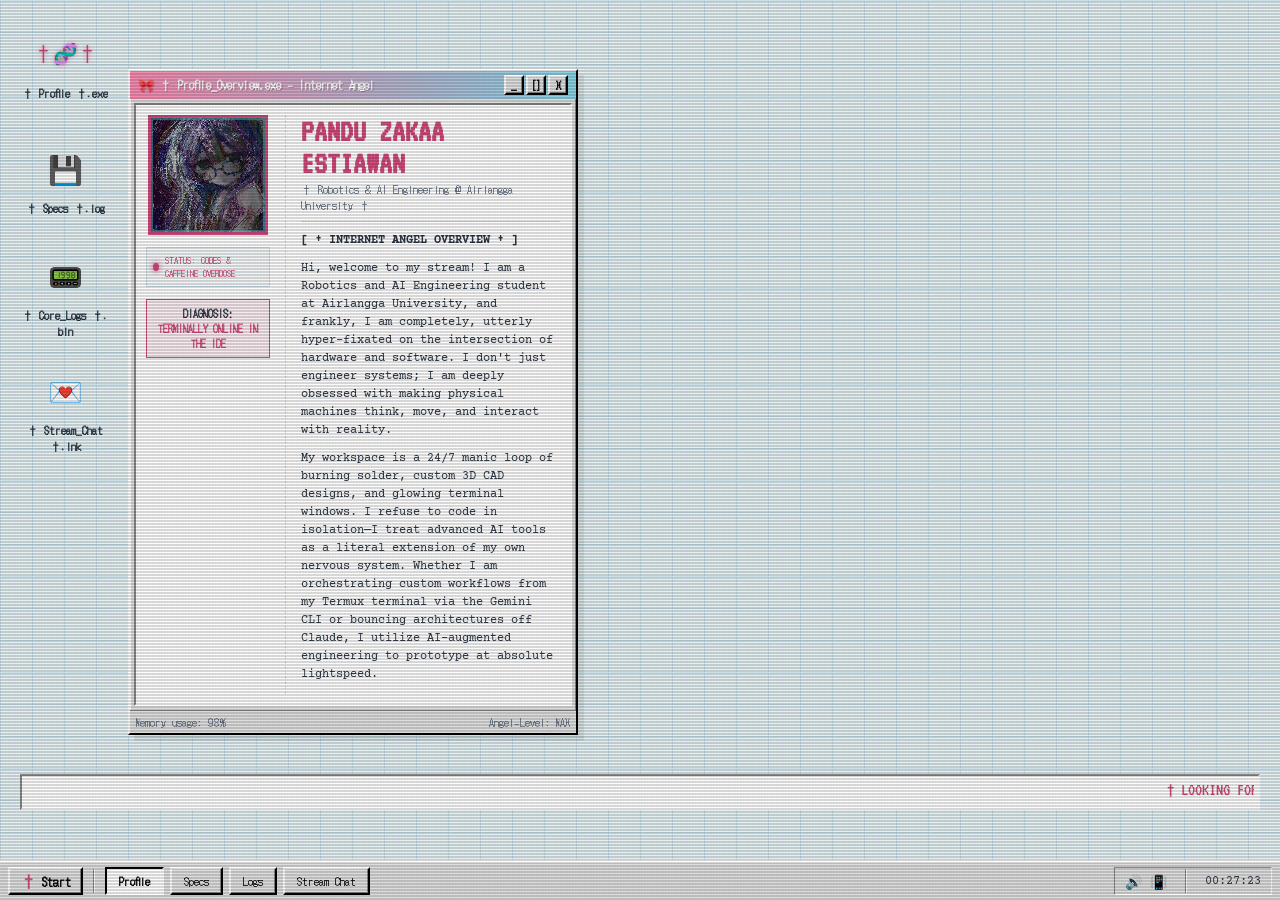
==== commit be0eb3c0: "Correctly inline DNA emoji in compiled index.html" ====
--- a/index.html
+++ b/index.html
@@ -143,7 +143,7 @@
 }
 
 /* Drawing retro icons using styled elements or symbols */
-.icon-angel::before { content: '†👼†'; font-size: 20px; line-height: 1; display: block; color: var(--pink-neon); text-shadow: 0 0 4px var(--pink-light); white-space: nowrap; }
+.icon-angel::before { content: '†🧬†'; font-size: 20px; line-height: 1; display: block; color: var(--pink-neon); text-shadow: 0 0 4px var(--pink-light); white-space: nowrap; }
 .icon-specs::before { content: '💾'; font-size: 28px; line-height: 1; display: block; }
 .icon-terminal::before { content: '📟'; font-size: 28px; line-height: 1; display: block; }
 .icon-chat::before { content: '💌'; font-size: 28px; line-height: 1; display: block; }
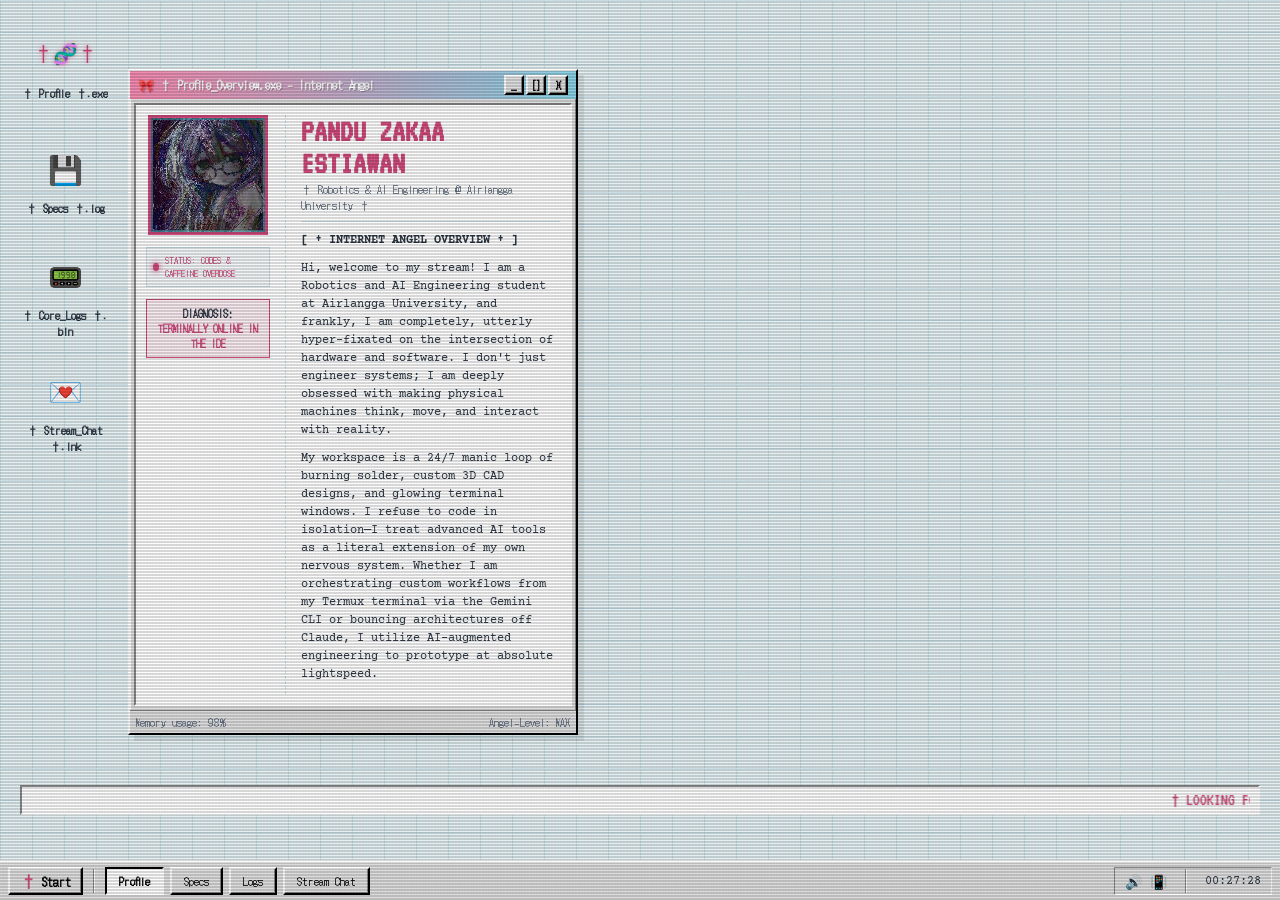
==== commit ef5203b4: "Set chat window dimensions to 322x484 and auto-scroll, position marquee 5px above taskbar with verti" ====
--- a/index.html
+++ b/index.html
@@ -646,7 +646,7 @@
 /* Retro Marquee footer */
 .marquee-container {
     position: absolute;
-    bottom: 50px;
+    bottom: 45px;
     left: 20px;
     right: 20px;
     background-color: #ffffff;
@@ -654,7 +654,10 @@
     border-left: 2px solid var(--window-border-shadow);
     border-right: 2px solid var(--window-border-light);
     border-bottom: 2px solid var(--window-border-light);
-    padding: 4px;
+    padding: 4px 8px;
+    display: flex;
+    align-items: center;
+    overflow: hidden;
 }
 
 .retro-marquee {
@@ -662,6 +665,10 @@
     font-size: 18px;
     color: var(--pink-neon);
     text-shadow: 1px 1px 0px rgba(0,0,0,0.05);
+    margin: 0;
+    padding: 0;
+    line-height: 1;
+    width: 100%;
 }
 
 /* Taskbar Structure */
@@ -1177,7 +1184,7 @@
         </div>
 
         <!-- Pop-up Window 4: Stream Chat -->
-        <div class="window" id="win-chat" style="top: 5%; right: 5%; width: 320px; z-index: 3;">
+        <div class="window" id="win-chat" style="top: 5%; right: 5%; width: 322px; height: 484px; z-index: 3;">
             <div class="window-header">
                 <div class="window-title">
                     <span class="icon-window-header icon-chat-small"></span>
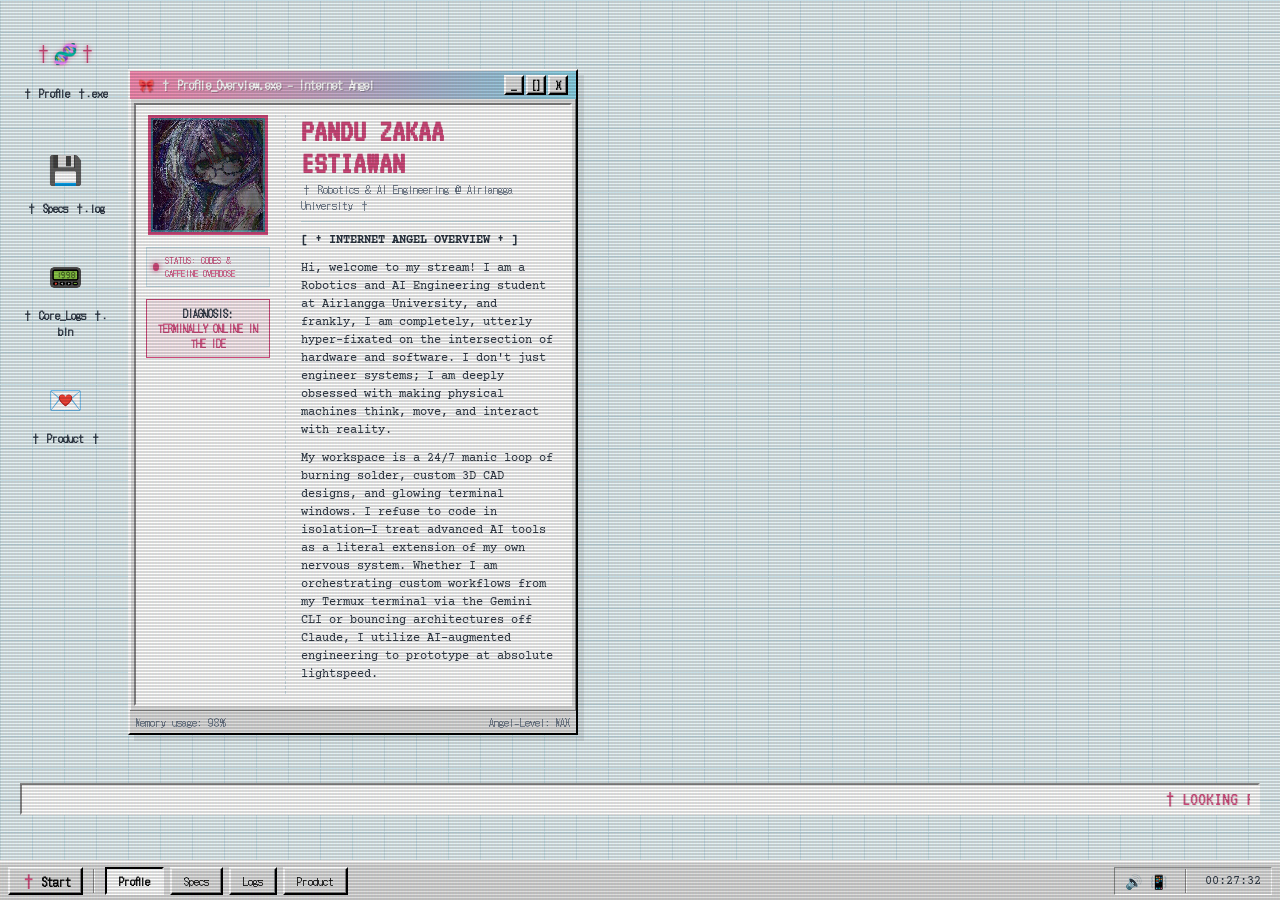
==== commit c8d47a8a: "Replace Live Stream Chat with Product Skills Grid and remove AI & Data Science box" ====
--- a/index.html
+++ b/index.html
@@ -1,5 +1,6 @@
 <!DOCTYPE html>
 <html lang="en">
+
 <head>
     <meta charset="UTF-8">
     <meta name="viewport" content="width=device-width, initial-scale=1.0">
@@ -7,1004 +8,1112 @@
     <!-- Google Fonts for Retro Console & Pixel Aesthetics -->
     <link rel="preconnect" href="https://fonts.googleapis.com">
     <link rel="preconnect" href="https://fonts.gstatic.com" crossorigin>
-    <link href="https://fonts.googleapis.com/css2?family=DotGothic16&family=VT323&family=Courier+Prime:ital,wght@0,400;0,700;1,400;1,700&display=swap" rel="stylesheet">
+    <link
+        href="https://fonts.googleapis.com/css2?family=DotGothic16&family=VT323&family=Courier+Prime:ital,wght@0,400;0,700;1,400;1,700&display=swap"
+        rel="stylesheet">
     <style>
-/* Custom Windows 95 / Needy Girl Overdose Pastel Theme */
-
-:root {
-    --bg-desktop: #e6f2f5; 
-    --grid-line: #cbe3eb;
-    --window-bg: #dfdfdf;
-    
-    --window-border-light: #ffffff;
-    --window-border-dark: #000000;
-    --window-border-shadow: #888888;
-    
-    --title-grad-1: #f78bb1; /* Pastel pink ribbon */
-    --title-grad-2: #8bd3e6; /* Icy cyan ribbon */
-    
-    --text-color: #2a3441; /* Dark main text */
-    --text-muted: #5e6b7e;
-    --pink-light: #f78bb1;
-    --pink-neon: #d1497b;
-    --purple-light: #b39ddb;
-    --neon-blue: #57c7d4;
-    
-    --border-light: #cbe3eb;
-    --border-dark: #888888;
-    --border-win-light: #ffffff;
-    --border-win-dark: #000000;
-    
-    --font-pixel: 'DotGothic16', monospace;
-    --font-retro: 'VT323', monospace;
-    --font-code: 'Courier Prime', monospace;
-}
-
-* {
-    box-sizing: border-box;
-    margin: 0;
-    padding: 0;
-    image-rendering: pixelated;
-    user-select: none;
-}
-
-body {
-    background-color: #e6f2f5;
-    font-family: var(--font-pixel);
-    color: var(--text-color);
-    overflow: hidden;
-    height: 100vh;
-    width: 100vw;
-    position: relative;
-}
-
-/* CRT monitor effect styling */
-.crt-overlay {
-    position: absolute;
-    top: 0;
-    left: 0;
-    width: 100%;
-    height: 100%;
-    background: linear-gradient(rgba(18, 16, 16, 0) 50%, rgba(0, 0, 0, 0.15) 50%), linear-gradient(90deg, rgba(255, 0, 0, 0.03), rgba(0, 255, 0, 0.01), rgba(0, 0, 255, 0.03));
-    background-size: 100% 3px, 3px 100%;
-    pointer-events: none;
-    z-index: 9999;
-}
-
-.screen-flicker {
-    position: absolute;
-    top: 0;
-    left: 0;
-    width: 100%;
-    height: 100%;
-    background-color: transparent;
-    pointer-events: none;
-    z-index: 9998;
-    animation: flicker 0.15s infinite;
-    opacity: 0.01;
-}
-
-@keyframes flicker {
-    0% { background-color: rgba(255, 255, 255, 0.05); }
-    50% { background-color: rgba(0, 0, 0, 0.05); }
-    100% { background-color: rgba(255, 255, 255, 0.1); }
-}
-
-/* Desktop grid workspace */
-#desktop {
-    width: 100%;
-    height: calc(100vh - 40px);
-    background-color: #e6f2f5;
-    background-image: 
-        linear-gradient(#cbe3eb 1px, transparent 1px),
-        linear-gradient(90deg, #cbe3eb 1px, transparent 1px);
-    background-size: 32px 32px;
-    background-position: 0 0;
-    padding: 20px;
-    position: relative;
-    display: grid;
-    grid-template-columns: repeat(auto-fill, 100px);
-    grid-template-rows: repeat(auto-fill, 100px);
-    grid-auto-flow: column;
-    gap: 15px;
-}
-
-/* Desktop shortcuts */
-.desktop-icon {
-    width: 90px;
-    height: 90px;
-    display: flex;
-    flex-direction: column;
-    align-items: center;
-    justify-content: center;
-    cursor: pointer;
-    text-align: center;
-    border: 1px solid transparent;
-    transition: background-color 0.1s;
-    border-radius: 4px;
-}
-
-.desktop-icon:hover {
-    background-color: rgba(247, 139, 177, 0.15);
-    border: 1px dashed var(--pink-neon);
-}
-
-.icon-img {
-    width: 48px;
-    height: 48px;
-    background-size: contain;
-    background-repeat: no-repeat;
-    background-position: center;
-    margin-bottom: 8px;
-    display: flex;
-    justify-content: center;
-    align-items: center;
-    text-align: center;
-}
-
-/* Drawing retro icons using styled elements or symbols */
-.icon-angel::before { content: '†🧬†'; font-size: 20px; line-height: 1; display: block; color: var(--pink-neon); text-shadow: 0 0 4px var(--pink-light); white-space: nowrap; }
-.icon-specs::before { content: '💾'; font-size: 28px; line-height: 1; display: block; }
-.icon-terminal::before { content: '📟'; font-size: 28px; line-height: 1; display: block; }
-.icon-chat::before { content: '💌'; font-size: 28px; line-height: 1; display: block; }
-
-.icon-label {
-    font-size: 11px;
-    color: var(--text-color);
-    word-break: break-all;
-    display: -webkit-box;
-    -webkit-line-clamp: 2;
-    -webkit-box-orient: vertical;
-    overflow: hidden;
-    font-weight: bold;
-}
-
-/* Windows 95 Base Box */
-.window {
-    position: absolute;
-    background-color: var(--window-bg);
-    border-top: 2px solid var(--window-border-light);
-    border-left: 2px solid var(--window-border-light);
-    border-right: 2px solid var(--window-border-dark);
-    border-bottom: 2px solid var(--window-border-dark);
-    box-shadow: inset -1px -1px var(--window-border-shadow), inset 1px 1px var(--window-border-light), 6px 6px 0px rgba(0,0,0,0.08);
-    display: none;
-    flex-direction: column;
-    min-width: 250px;
-    z-index: 2;
-}
-
-.window.active {
-    display: flex;
-}
-
-.window-header {
-    background: linear-gradient(90deg, var(--title-grad-1), var(--title-grad-2));
-    padding: 4px 8px;
-    display: flex;
-    align-items: center;
-    justify-content: space-between;
-    cursor: move;
-}
-
-.window-title {
-    font-weight: bold;
-    font-size: 12px;
-    display: flex;
-    align-items: center;
-    color: #fff;
-    text-shadow: 1px 1px 0px rgba(0,0,0,0.2);
-    white-space: nowrap;
-    overflow: hidden;
-    text-overflow: ellipsis;
-}
-
-.window-title::before {
-    content: '🎀';
-    margin-right: 6px;
-    font-size: 13px;
-}
-
-.window-controls {
-    display: flex;
-    gap: 2px;
-}
-
-.win-btn {
-    width: 20px;
-    height: 20px;
-    background: var(--window-bg);
-    border-top: 2px solid var(--window-border-light);
-    border-left: 2px solid var(--window-border-light);
-    border-right: 2px solid var(--window-border-dark);
-    border-bottom: 2px solid var(--window-border-dark);
-    box-shadow: inset -1px -1px var(--window-border-shadow);
-    color: black;
-    font-weight: bold;
-    font-family: var(--font-pixel);
-    font-size: 11px;
-    display: flex;
-    align-items: center;
-    justify-content: center;
-    cursor: default;
-}
-
-.win-btn:active {
-    border-top: 2px solid var(--window-border-dark);
-    border-left: 2px solid var(--window-border-dark);
-    border-right: 2px solid var(--window-border-light);
-    border-bottom: 2px solid var(--window-border-light);
-    box-shadow: none;
-}
-
-/* Window Content Wrapper */
-.window-body {
-    padding: 10px;
-    flex: 1;
-    overflow: hidden;
-    background-color: #ffffff;
-    border-top: 2px solid var(--window-border-shadow);
-    border-left: 2px solid var(--window-border-shadow);
-    border-right: 2px solid var(--window-border-light);
-    border-bottom: 2px solid var(--window-border-light);
-    margin: 4px;
-    display: flex;
-    flex-direction: column;
-}
-
-.window-footer {
-    display: flex;
-    justify-content: space-between;
-    padding: 3px 6px;
-    background-color: var(--window-bg);
-    font-size: 11px;
-    border-top: 1px solid var(--window-border-shadow);
-    color: var(--text-muted);
-}
-
-/* Profile Window Layout */
-.profile-layout {
-    display: flex;
-    gap: 15px;
-    height: 100%;
-}
-
-.profile-sidebar {
-    width: 140px;
-    display: flex;
-    flex-direction: column;
-    align-items: center;
-    border-right: 1px dashed var(--grid-line);
-    padding-right: 15px;
-}
-
-.profile-avatar-container {
-    width: 120px;
-    height: 120px;
-    border: 3px solid var(--pink-neon);
-    background-color: #fff;
-    overflow: hidden;
-    position: relative;
-    margin-bottom: 12px;
-}
-
-.profile-avatar {
-    width: 100%;
-    height: 100%;
-    object-fit: cover;
-}
-
-.avatar-glitch-border {
-    position: absolute;
-    top: 0;
-    left: 0;
-    width: 100%;
-    height: 100%;
-    border: 2px solid var(--neon-blue);
-    opacity: 0.5;
-    animation: border-glitch 2s infinite alternate;
-}
-
-@keyframes border-glitch {
-    0% { transform: translate(-1px, -1px); }
-    100% { transform: translate(1px, 1px); }
-}
-
-.status-box {
-    display: flex;
-    align-items: center;
-    gap: 6px;
-    background-color: #f5f8fa;
-    padding: 6px;
-    border: 1px solid var(--border-light);
-    width: 100%;
-    font-size: 9px;
-    color: var(--pink-neon);
-    margin-bottom: 12px;
-}
-
-.pulse-indicator {
-    width: 8px;
-    height: 8px;
-    border-radius: 50%;
-    background-color: var(--pink-neon);
-    box-shadow: 0 0 6px var(--pink-neon);
-    animation: pulse 1s infinite alternate;
-}
-
-@keyframes pulse {
-    0% { opacity: 0.3; }
-    100% { opacity: 1; }
-}
-
-.diagnosis-box {
-    width: 100%;
-    background-color: rgba(209, 73, 123, 0.1);
-    border: 1px solid var(--pink-neon);
-    padding: 6px;
-    font-size: 10px;
-    text-align: center;
-    color: var(--text-color);
-}
-
-.glitch-text {
-    position: relative;
-    color: var(--pink-neon);
-    font-weight: bold;
-}
-
-.profile-main {
-    flex: 1;
-    display: flex;
-    flex-direction: column;
-    overflow: hidden;
-}
-
-.pixel-title {
-    font-family: var(--font-retro);
-    font-size: 32px;
-    color: var(--pink-neon);
-    margin-bottom: 2px;
-}
-
-.subtitle {
-    font-size: 11px;
-    color: var(--text-muted);
-    margin-bottom: 8px;
-}
-
-.win95-hr {
-    border: none;
-    border-top: 1px solid var(--grid-line);
-    margin-bottom: 10px;
-}
-
-.scrollable-content {
-    flex: 1;
-    overflow-y: auto;
-    padding-right: 6px;
-}
-
-.scrollable-content::-webkit-scrollbar {
-    width: 16px;
-}
-
-.scrollable-content::-webkit-scrollbar-track {
-    background-color: #f0f0f0;
-    border: 1px inset var(--window-border-shadow);
-}
-
-.scrollable-content::-webkit-scrollbar-thumb {
-    background-color: var(--window-bg);
-    border-top: 1px solid var(--window-border-light);
-    border-left: 1px solid var(--window-border-light);
-    border-right: 1px solid var(--window-border-dark);
-    border-bottom: 1px solid var(--window-border-dark);
-    box-shadow: inset -1px -1px var(--window-border-shadow);
-}
-
-.bio-text {
-    font-family: var(--font-code);
-    font-size: 12px;
-    line-height: 1.5;
-    color: var(--text-color);
-}
-
-.bio-text p {
-    margin-bottom: 10px;
-}
-
-/* System Specifications Window Styling */
-.pixel-section-header {
-    font-family: var(--font-retro);
-    font-size: 24px;
-    color: var(--pink-neon);
-    margin-bottom: 15px;
-    text-align: center;
-}
-
-.specs-grid {
-    display: grid;
-    grid-template-columns: 1fr 1fr;
-    gap: 12px;
-    padding-bottom: 10px;
-}
-
-.spec-card {
-    background-color: #fafafa;
-    border: 2px inset var(--window-border-light);
-    box-shadow: inset -1px -1px var(--window-border-shadow);
-    padding: 10px;
-    display: flex;
-    flex-direction: column;
-    color: var(--text-color);
-}
-
-.spec-card-header {
-    font-size: 12px;
-    font-weight: bold;
-    color: var(--pink-neon);
-    border-bottom: 1px dashed var(--grid-line);
-    padding-bottom: 4px;
-    margin-bottom: 6px;
-}
-
-.spec-card-body ul {
-    list-style-type: '🎀 ';
-    padding-left: 16px;
-    font-size: 11px;
-    font-family: var(--font-code);
-    line-height: 1.4;
-}
-
-.spec-card-body ul li {
-    margin-bottom: 4px;
-}
-
-.animate-rainbow-border {
-    position: relative;
-    border-color: var(--pink-neon);
-    animation: pulse-border 1.5s infinite alternate;
-}
-
-@keyframes pulse-border {
-    0% { box-shadow: 0 0 2px var(--pink-light); }
-    100% { box-shadow: 0 0 8px var(--pink-light); }
-}
-
-.spec-card-header.highlight {
-    color: var(--pink-neon);
-}
-
-/* Console Logs Styling (Remain terminal green for console aesthetic) */
-.console-body {
-    background-color: #0b070f !important;
-    font-family: var(--font-code);
-    color: #39ff14 !important; /* Matrix green */
-    text-shadow: 0 0 2px #39ff14;
-    padding: 15px;
-    flex: 1;
-    overflow-y: auto;
-}
-
-.console-log-entry {
-    margin-bottom: 16px;
-}
-
-.console-timestamp {
-    color: var(--pink-light);
-    font-weight: bold;
-    display: block;
-    margin-bottom: 4px;
-    text-shadow: 0 0 4px var(--pink-light);
-}
-
-.console-text {
-    line-height: 1.4;
-    font-size: 11px;
-}
-
-.console-input-line {
-    display: flex;
-    align-items: center;
-    gap: 6px;
-    color: var(--neon-blue);
-    text-shadow: 0 0 2px var(--neon-blue);
-}
-
-.console-cursor {
-    display: inline-block;
-    width: 8px;
-    height: 14px;
-    background-color: var(--neon-blue);
-    animation: blink-cursor 0.8s infinite;
-}
-
-@keyframes blink-cursor {
-    0%, 100% { opacity: 0; }
-    50% { opacity: 1; }
-}
-
-/* Stream Chat Styling */
-.chat-window-body {
-    display: flex;
-    flex-direction: column;
-    height: 100%;
-    padding: 0 !important;
-}
-
-.chat-header-info {
-    display: flex;
-    align-items: center;
-    justify-content: space-between;
-    background-color: rgba(247, 139, 177, 0.1);
-    padding: 6px 10px;
-    border-bottom: 1px solid var(--grid-line);
-}
-
-.live-badge {
-    background-color: var(--pink-neon);
-    color: #fff;
-    padding: 2px 6px;
-    font-size: 9px;
-    font-weight: bold;
-    animation: badge-flash 1s infinite alternate;
-}
-
-@keyframes badge-flash {
-    0% { opacity: 0.5; }
-    100% { opacity: 1; }
-}
-
-.viewer-count {
-    font-size: 10px;
-    color: var(--text-muted);
-}
-
-.chat-container {
-    flex: 1;
-    padding: 10px;
-    background-color: #ffffff;
-    overflow-y: auto;
-    border-bottom: 1px solid var(--grid-line);
-}
-
-.chat-message {
-    font-size: 11px;
-    line-height: 1.4;
-    margin-bottom: 8px;
-    word-break: break-word;
-    color: var(--text-color);
-}
-
-.chat-user {
-    font-weight: bold;
-    margin-right: 4px;
-}
-
-.chat-user.admin {
-    color: var(--pink-neon);
-}
-
-.chat-user.mod {
-    color: #2a7db2;
-}
-
-.chat-user.user-normal {
-    color: var(--text-muted);
-}
-
-.chat-input-bar {
-    display: flex;
-    padding: 6px;
-    background-color: var(--window-bg);
-    border-top: 1px solid var(--window-border-shadow);
-}
-
-#chat-input {
-    flex: 1;
-    background-color: #ffffff;
-    border-top: 2px solid var(--window-border-shadow);
-    border-left: 2px solid var(--window-border-shadow);
-    border-right: 2px solid var(--window-border-light);
-    border-bottom: 2px solid var(--window-border-light);
-    padding: 4px 6px;
-    color: var(--text-color);
-    font-family: var(--font-pixel);
-    font-size: 11px;
-}
-
-#chat-input:focus {
-    outline: none;
-    border-color: var(--pink-neon);
-}
-
-#send-chat-btn {
-    background-color: var(--window-bg);
-    border-top: 2px solid var(--window-border-light);
-    border-left: 2px solid var(--window-border-light);
-    border-right: 2px solid var(--window-border-dark);
-    border-bottom: 2px solid var(--window-border-dark);
-    box-shadow: inset -1px -1px var(--window-border-shadow);
-    color: black;
-    font-family: var(--font-pixel);
-    font-size: 11px;
-    padding: 2px 10px;
-    margin-left: 4px;
-    cursor: default;
-}
-
-#send-chat-btn:active {
-    border-top: 2px solid var(--window-border-dark);
-    border-left: 2px solid var(--window-border-dark);
-    border-right: 2px solid var(--window-border-light);
-    border-bottom: 2px solid var(--window-border-light);
-    box-shadow: none;
-}
-
-
-/* Retro Marquee footer */
-.marquee-container {
-    position: absolute;
-    bottom: 45px;
-    left: 20px;
-    right: 20px;
-    background-color: #ffffff;
-    border-top: 2px solid var(--window-border-shadow);
-    border-left: 2px solid var(--window-border-shadow);
-    border-right: 2px solid var(--window-border-light);
-    border-bottom: 2px solid var(--window-border-light);
-    padding: 4px 8px;
-    display: flex;
-    align-items: center;
-    overflow: hidden;
-}
-
-.retro-marquee {
-    font-family: var(--font-retro);
-    font-size: 18px;
-    color: var(--pink-neon);
-    text-shadow: 1px 1px 0px rgba(0,0,0,0.05);
-    margin: 0;
-    padding: 0;
-    line-height: 1;
-    width: 100%;
-}
-
-/* Taskbar Structure */
-#taskbar {
-    position: absolute;
-    bottom: 0;
-    left: 0;
-    width: 100vw;
-    height: 40px;
-    background-color: var(--window-bg);
-    border-top: 2px solid var(--window-border-light);
-    box-shadow: inset 0 1px 0 var(--window-border-light);
-    display: flex;
-    align-items: center;
-    padding: 4px 8px;
-    z-index: 1000;
-}
-
-#start-button {
-    height: 28px;
-    background-color: var(--window-bg);
-    border-top: 2px solid var(--window-border-light);
-    border-left: 2px solid var(--window-border-light);
-    border-right: 2px solid var(--window-border-dark);
-    border-bottom: 2px solid var(--window-border-dark);
-    box-shadow: inset -1px -1px var(--window-border-shadow);
-    display: flex;
-    align-items: center;
-    gap: 6px;
-    padding: 2px 10px;
-    font-weight: bold;
-    cursor: default;
-    font-size: 12px;
-    color: black;
-}
-
-#start-button:active, #start-button.active {
-    border-top: 2px solid var(--window-border-dark);
-    border-left: 2px solid var(--window-border-dark);
-    border-right: 2px solid var(--window-border-light);
-    border-bottom: 2px solid var(--window-border-light);
-    box-shadow: none;
-}
-
-.start-icon::before {
-    content: '†';
-    color: var(--pink-neon);
-    font-size: 16px;
-}
-
-.taskbar-divider {
-    width: 2px;
-    height: 24px;
-    background-color: var(--window-border-shadow);
-    border-right: 1px solid var(--window-border-light);
-    margin: 0 10px;
-}
-
-#taskbar-shortcuts {
-    flex: 1;
-    display: flex;
-    gap: 6px;
-    overflow-x: auto;
-}
-
-#taskbar-shortcuts::-webkit-scrollbar {
-    display: none;
-}
-
-.task-tab {
-    height: 28px;
-    background-color: var(--window-bg);
-    border-top: 2px solid var(--window-border-light);
-    border-left: 2px solid var(--window-border-light);
-    border-right: 2px solid var(--window-border-dark);
-    border-bottom: 2px solid var(--window-border-dark);
-    box-shadow: inset -1px -1px var(--window-border-shadow);
-    color: black;
-    font-family: var(--font-pixel);
-    font-size: 11px;
-    padding: 0 12px;
-    cursor: default;
-    white-space: nowrap;
-}
-
-.task-tab.active {
-    border-top: 2px solid var(--window-border-dark);
-    border-left: 2px solid var(--window-border-dark);
-    border-right: 2px solid var(--window-border-light);
-    border-bottom: 2px solid var(--window-border-light);
-    box-shadow: none;
-    background-color: #ffffff;
-    font-weight: bold;
-}
-
-#system-tray {
-    display: flex;
-    align-items: center;
-    background-color: var(--window-bg);
-    border-top: 1px solid var(--window-border-shadow);
-    border-left: 1px solid var(--window-border-shadow);
-    border-right: 1px solid var(--window-border-light);
-    border-bottom: 1px solid var(--window-border-light);
-    padding: 2px 10px;
-    height: 28px;
-    gap: 8px;
-}
-
-.tray-icon {
-    font-size: 14px;
-    cursor: pointer;
-}
-
-.icon-audio-tray::before { content: '🔊'; }
-.icon-network-tray::before { content: '📳'; }
-
-#clock {
-    font-family: var(--font-code);
-    font-size: 12px;
-    color: var(--text-color);
-}
-
-/* Start Menu styling */
-#start-menu {
-    position: absolute;
-    bottom: 40px;
-    left: 8px;
-    width: 200px;
-    background-color: var(--window-bg);
-    border-top: 2px solid var(--window-border-light);
-    border-left: 2px solid var(--window-border-light);
-    border-right: 2px solid var(--window-border-dark);
-    border-bottom: 2px solid var(--window-border-dark);
-    box-shadow: inset -1px -1px var(--window-border-shadow), 4px -4px 15px rgba(0,0,0,0.2);
-    display: none;
-    flex-direction: row;
-    z-index: 10001;
-}
-
-#start-menu.active {
-    display: flex;
-}
-
-.start-menu-sidebar {
-    width: 32px;
-    background: linear-gradient(0deg, var(--title-grad-1), var(--title-grad-2));
-    display: flex;
-    align-items: flex-end;
-    justify-content: center;
-    padding-bottom: 10px;
-}
-
-.start-menu-sidebar-text {
-    writing-mode: vertical-rl;
-    transform: rotate(180deg);
-    font-family: var(--font-retro);
-    font-size: 18px;
-    color: #fff;
-    text-shadow: 1px 1px 0 #000;
-}
-
-.start-menu-links {
-    flex: 1;
-    display: flex;
-    flex-direction: column;
-    padding: 4px;
-}
-
-.start-menu-item {
-    display: flex;
-    align-items: center;
-    gap: 8px;
-    padding: 6px 10px;
-    text-decoration: none;
-    color: var(--text-color);
-    font-size: 11px;
-    cursor: default;
-}
-
-.start-menu-item:hover {
-    background-color: var(--pink-neon);
-    color: #fff;
-}
-
-.start-item-icon {
-    font-size: 14px;
-}
-
-.icon-mail::before { content: '✉️'; }
-.icon-github-item::before { content: '🧮'; }
-.icon-linkedin-item::before { content: '🧬'; }
-.icon-shutdown::before { content: '🔌'; }
-
-.start-hr {
-    border: none;
-    border-top: 1px dashed var(--window-border-shadow);
-    margin: 4px 0;
-}
-
-/* Responsiveness adjustments */
-@media (max-width: 768px) {
-    .window {
-        width: 95% !important;
-        left: 2.5% !important;
-        height: auto !important; /* Allow natural flow on small touchscreens */
-        max-height: 90vh !important;
-    }
-    .profile-layout {
-        flex-direction: column;
-        height: auto;
-        overflow-y: auto;
-    }
-    .profile-sidebar {
-        width: 100%;
-        border-right: none;
-        border-bottom: 1px dashed var(--grid-line);
-        padding-right: 0;
-        padding-bottom: 15px;
-        margin-bottom: 15px;
-    }
-    .skills-grid, .projects-grid {
-        grid-template-columns: 1fr;
-    }
-}
-
-/* Skills Grid Details */
-.skills-grid {
-    display: grid;
-    grid-template-columns: repeat(auto-fit, minmax(180px, 1fr));
-    gap: 12px;
-    padding-bottom: 10px;
-}
-.skill-box {
-    background-color: #fafafa;
-    border: 2px inset var(--window-border-light);
-    box-shadow: inset -1px -1px var(--window-border-shadow);
-    padding: 10px;
-}
-.skill-box h3 {
-    font-size: 12px;
-    font-weight: bold;
-    color: var(--pink-neon);
-    margin-bottom: 8px;
-    border-bottom: 1px dashed var(--grid-line);
-}
-.skill-pills {
-    display: flex;
-    flex-wrap: wrap;
-    gap: 6px;
-}
-.skill-pill {
-    background-color: var(--title-grad-2);
-    color: #2a3441;
-    font-size: 10px;
-    font-family: var(--font-pixel);
-    padding: 1px 6px;
-    border: 1px solid var(--text-color);
-    box-shadow: 1px 1px 0px var(--text-color);
-}
-
-/* Projects Grid Details */
-.projects-grid {
-    display: grid;
-    grid-template-columns: repeat(auto-fit, minmax(220px, 1fr));
-    gap: 12px;
-    padding-bottom: 10px;
-}
-.project-card {
-    background-color: #ffffff;
-    border: 2px inset var(--window-border-light);
-    box-shadow: inset -1px -1px var(--window-border-shadow);
-    padding: 12px;
-    display: flex;
-    flex-direction: column;
-}
-.project-domain {
-    font-size: 9px;
-    background: var(--title-grad-1);
-    color: white;
-    padding: 1px 6px;
-    align-self: flex-start;
-    margin-bottom: 8px;
-    border: 1px solid var(--text-color);
-    box-shadow: 1px 1px 0px var(--text-color);
-    font-family: var(--font-pixel);
-}
-.project-title {
-    font-size: 13px;
-    font-weight: bold;
-    color: var(--text-color);
-    margin-bottom: 6px;
-    font-family: var(--font-pixel);
-}
-.project-desc {
-    font-size: 11px;
-    color: var(--text-muted);
-    margin-bottom: 10px;
-    flex: 1;
-    line-height: 1.4;
-    font-family: var(--font-code);
-}
-.project-tech {
-    font-family: var(--font-retro);
-    font-size: 13px;
-    color: var(--pink-neon);
-    border-top: 1px dotted var(--grid-line);
-    padding-top: 6px;
-}
-
-/* Contact Links Details */
-.contact-links-list {
-    list-style: square;
-    padding-left: 20px;
-    margin-top: 10px;
-    font-family: var(--font-pixel);
-    font-size: 13px;
-    line-height: 1.8;
-}
-.contact-links-list a {
-    color: var(--pink-neon);
-    text-decoration: none;
-    border-bottom: 1px dashed var(--pink-neon);
-}
-.contact-links-list a:hover {
-    background-color: var(--pink-neon);
-    color: white;
-    border-bottom-style: solid;
-}
-
-/* Contact Icons */
-.icon-contact::before { content: '📳'; font-size: 28px; line-height: 48px; display: block; }
-.icon-contact-small::before { content: '📳'; font-size: 14px; }
-
-
-</style>
+        /* Custom Windows 95 / Needy Girl Overdose Pastel Theme */
+
+        :root {
+            --bg-desktop: #e6f2f5;
+            --grid-line: #cbe3eb;
+            --window-bg: #dfdfdf;
+
+            --window-border-light: #ffffff;
+            --window-border-dark: #000000;
+            --window-border-shadow: #888888;
+
+            --title-grad-1: #f78bb1;
+            /* Pastel pink ribbon */
+            --title-grad-2: #8bd3e6;
+            /* Icy cyan ribbon */
+
+            --text-color: #2a3441;
+            /* Dark main text */
+            --text-muted: #5e6b7e;
+            --pink-light: #f78bb1;
+            --pink-neon: #d1497b;
+            --purple-light: #b39ddb;
+            --neon-blue: #57c7d4;
+
+            --border-light: #cbe3eb;
+            --border-dark: #888888;
+            --border-win-light: #ffffff;
+            --border-win-dark: #000000;
+
+            --font-pixel: 'DotGothic16', monospace;
+            --font-retro: 'VT323', monospace;
+            --font-code: 'Courier Prime', monospace;
+        }
+
+        * {
+            box-sizing: border-box;
+            margin: 0;
+            padding: 0;
+            image-rendering: pixelated;
+            user-select: none;
+        }
+
+        body {
+            background-color: #e6f2f5;
+            font-family: var(--font-pixel);
+            color: var(--text-color);
+            overflow: hidden;
+            height: 100vh;
+            width: 100vw;
+            position: relative;
+        }
+
+        /* CRT monitor effect styling */
+        .crt-overlay {
+            position: absolute;
+            top: 0;
+            left: 0;
+            width: 100%;
+            height: 100%;
+            background: linear-gradient(rgba(18, 16, 16, 0) 50%, rgba(0, 0, 0, 0.15) 50%), linear-gradient(90deg, rgba(255, 0, 0, 0.03), rgba(0, 255, 0, 0.01), rgba(0, 0, 255, 0.03));
+            background-size: 100% 3px, 3px 100%;
+            pointer-events: none;
+            z-index: 9999;
+        }
+
+        .screen-flicker {
+            position: absolute;
+            top: 0;
+            left: 0;
+            width: 100%;
+            height: 100%;
+            background-color: transparent;
+            pointer-events: none;
+            z-index: 9998;
+            animation: flicker 0.15s infinite;
+            opacity: 0.01;
+        }
+
+        @keyframes flicker {
+            0% {
+                background-color: rgba(255, 255, 255, 0.05);
+            }
+
+            50% {
+                background-color: rgba(0, 0, 0, 0.05);
+            }
+
+            100% {
+                background-color: rgba(255, 255, 255, 0.1);
+            }
+        }
+
+        /* Desktop grid workspace */
+        #desktop {
+            width: 100%;
+            height: calc(100vh - 40px);
+            background-color: #e6f2f5;
+            background-image:
+                linear-gradient(#cbe3eb 1px, transparent 1px),
+                linear-gradient(90deg, #cbe3eb 1px, transparent 1px);
+            background-size: 32px 32px;
+            background-position: 0 0;
+            padding: 20px;
+            position: relative;
+            display: grid;
+            grid-template-columns: repeat(auto-fill, 100px);
+            grid-template-rows: repeat(auto-fill, 100px);
+            grid-auto-flow: column;
+            gap: 15px;
+        }
+
+        /* Desktop shortcuts */
+        .desktop-icon {
+            width: 90px;
+            height: 90px;
+            display: flex;
+            flex-direction: column;
+            align-items: center;
+            justify-content: center;
+            cursor: pointer;
+            text-align: center;
+            border: 1px solid transparent;
+            transition: background-color 0.1s;
+            border-radius: 4px;
+        }
+
+        .desktop-icon:hover {
+            background-color: rgba(247, 139, 177, 0.15);
+            border: 1px dashed var(--pink-neon);
+        }
+
+        .icon-img {
+            width: 48px;
+            height: 48px;
+            background-size: contain;
+            background-repeat: no-repeat;
+            background-position: center;
+            margin-bottom: 8px;
+            display: flex;
+            justify-content: center;
+            align-items: center;
+            text-align: center;
+        }
+
+        /* Drawing retro icons using styled elements or symbols */
+        .icon-angel::before {
+            content: '†🧬†';
+            font-size: 20px;
+            line-height: 1;
+            display: block;
+            color: var(--pink-neon);
+            text-shadow: 0 0 4px var(--pink-light);
+            white-space: nowrap;
+        }
+
+        .icon-specs::before {
+            content: '💾';
+            font-size: 28px;
+            line-height: 1;
+            display: block;
+        }
+
+        .icon-terminal::before {
+            content: '📟';
+            font-size: 28px;
+            line-height: 1;
+            display: block;
+        }
+
+        .icon-chat::before {
+            content: '💌';
+            font-size: 28px;
+            line-height: 1;
+            display: block;
+        }
+
+        .icon-label {
+            font-size: 11px;
+            color: var(--text-color);
+            word-break: break-all;
+            display: -webkit-box;
+            -webkit-line-clamp: 2;
+            -webkit-box-orient: vertical;
+            overflow: hidden;
+            font-weight: bold;
+        }
+
+        /* Windows 95 Base Box */
+        .window {
+            position: absolute;
+            background-color: var(--window-bg);
+            border-top: 2px solid var(--window-border-light);
+            border-left: 2px solid var(--window-border-light);
+            border-right: 2px solid var(--window-border-dark);
+            border-bottom: 2px solid var(--window-border-dark);
+            box-shadow: inset -1px -1px var(--window-border-shadow), inset 1px 1px var(--window-border-light), 6px 6px 0px rgba(0, 0, 0, 0.08);
+            display: none;
+            flex-direction: column;
+            min-width: 250px;
+            z-index: 2;
+        }
+
+        .window.active {
+            display: flex;
+        }
+
+        .window-header {
+            background: linear-gradient(90deg, var(--title-grad-1), var(--title-grad-2));
+            padding: 4px 8px;
+            display: flex;
+            align-items: center;
+            justify-content: space-between;
+            cursor: move;
+        }
+
+        .window-title {
+            font-weight: bold;
+            font-size: 12px;
+            display: flex;
+            align-items: center;
+            color: #fff;
+            text-shadow: 1px 1px 0px rgba(0, 0, 0, 0.2);
+            white-space: nowrap;
+            overflow: hidden;
+            text-overflow: ellipsis;
+        }
+
+        .window-title::before {
+            content: '🎀';
+            margin-right: 6px;
+            font-size: 13px;
+        }
+
+        .window-controls {
+            display: flex;
+            gap: 2px;
+        }
+
+        .win-btn {
+            width: 20px;
+            height: 20px;
+            background: var(--window-bg);
+            border-top: 2px solid var(--window-border-light);
+            border-left: 2px solid var(--window-border-light);
+            border-right: 2px solid var(--window-border-dark);
+            border-bottom: 2px solid var(--window-border-dark);
+            box-shadow: inset -1px -1px var(--window-border-shadow);
+            color: black;
+            font-weight: bold;
+            font-family: var(--font-pixel);
+            font-size: 11px;
+            display: flex;
+            align-items: center;
+            justify-content: center;
+            cursor: default;
+        }
+
+        .win-btn:active {
+            border-top: 2px solid var(--window-border-dark);
+            border-left: 2px solid var(--window-border-dark);
+            border-right: 2px solid var(--window-border-light);
+            border-bottom: 2px solid var(--window-border-light);
+            box-shadow: none;
+        }
+
+        /* Window Content Wrapper */
+        .window-body {
+            padding: 10px;
+            flex: 1;
+            overflow: hidden;
+            background-color: #ffffff;
+            border-top: 2px solid var(--window-border-shadow);
+            border-left: 2px solid var(--window-border-shadow);
+            border-right: 2px solid var(--window-border-light);
+            border-bottom: 2px solid var(--window-border-light);
+            margin: 4px;
+            display: flex;
+            flex-direction: column;
+        }
+
+        .window-footer {
+            display: flex;
+            justify-content: space-between;
+            padding: 3px 6px;
+            background-color: var(--window-bg);
+            font-size: 11px;
+            border-top: 1px solid var(--window-border-shadow);
+            color: var(--text-muted);
+        }
+
+        /* Profile Window Layout */
+        .profile-layout {
+            display: flex;
+            gap: 15px;
+            height: 100%;
+        }
+
+        .profile-sidebar {
+            width: 140px;
+            display: flex;
+            flex-direction: column;
+            align-items: center;
+            border-right: 1px dashed var(--grid-line);
+            padding-right: 15px;
+        }
+
+        .profile-avatar-container {
+            width: 120px;
+            height: 120px;
+            border: 3px solid var(--pink-neon);
+            background-color: #fff;
+            overflow: hidden;
+            position: relative;
+            margin-bottom: 12px;
+        }
+
+        .profile-avatar {
+            width: 100%;
+            height: 100%;
+            object-fit: cover;
+        }
+
+        .avatar-glitch-border {
+            position: absolute;
+            top: 0;
+            left: 0;
+            width: 100%;
+            height: 100%;
+            border: 2px solid var(--neon-blue);
+            opacity: 0.5;
+            animation: border-glitch 2s infinite alternate;
+        }
+
+        @keyframes border-glitch {
+            0% {
+                transform: translate(-1px, -1px);
+            }
+
+            100% {
+                transform: translate(1px, 1px);
+            }
+        }
+
+        .status-box {
+            display: flex;
+            align-items: center;
+            gap: 6px;
+            background-color: #f5f8fa;
+            padding: 6px;
+            border: 1px solid var(--border-light);
+            width: 100%;
+            font-size: 9px;
+            color: var(--pink-neon);
+            margin-bottom: 12px;
+        }
+
+        .pulse-indicator {
+            width: 8px;
+            height: 8px;
+            border-radius: 50%;
+            background-color: var(--pink-neon);
+            box-shadow: 0 0 6px var(--pink-neon);
+            animation: pulse 1s infinite alternate;
+        }
+
+        @keyframes pulse {
+            0% {
+                opacity: 0.3;
+            }
+
+            100% {
+                opacity: 1;
+            }
+        }
+
+        .diagnosis-box {
+            width: 100%;
+            background-color: rgba(209, 73, 123, 0.1);
+            border: 1px solid var(--pink-neon);
+            padding: 6px;
+            font-size: 10px;
+            text-align: center;
+            color: var(--text-color);
+        }
+
+        .glitch-text {
+            position: relative;
+            color: var(--pink-neon);
+            font-weight: bold;
+        }
+
+        .profile-main {
+            flex: 1;
+            display: flex;
+            flex-direction: column;
+            overflow: hidden;
+        }
+
+        .pixel-title {
+            font-family: var(--font-retro);
+            font-size: 32px;
+            color: var(--pink-neon);
+            margin-bottom: 2px;
+        }
+
+        .subtitle {
+            font-size: 11px;
+            color: var(--text-muted);
+            margin-bottom: 8px;
+        }
+
+        .win95-hr {
+            border: none;
+            border-top: 1px solid var(--grid-line);
+            margin-bottom: 10px;
+        }
+
+        .scrollable-content {
+            flex: 1;
+            overflow-y: auto;
+            padding-right: 6px;
+        }
+
+        .scrollable-content::-webkit-scrollbar {
+            width: 16px;
+        }
+
+        .scrollable-content::-webkit-scrollbar-track {
+            background-color: #f0f0f0;
+            border: 1px inset var(--window-border-shadow);
+        }
+
+        .scrollable-content::-webkit-scrollbar-thumb {
+            background-color: var(--window-bg);
+            border-top: 1px solid var(--window-border-light);
+            border-left: 1px solid var(--window-border-light);
+            border-right: 1px solid var(--window-border-dark);
+            border-bottom: 1px solid var(--window-border-dark);
+            box-shadow: inset -1px -1px var(--window-border-shadow);
+        }
+
+        .bio-text {
+            font-family: var(--font-code);
+            font-size: 12px;
+            line-height: 1.5;
+            color: var(--text-color);
+        }
+
+        .bio-text p {
+            margin-bottom: 10px;
+        }
+
+        /* System Specifications Window Styling */
+        .pixel-section-header {
+            font-family: var(--font-retro);
+            font-size: 24px;
+            color: var(--pink-neon);
+            margin-bottom: 15px;
+            text-align: center;
+        }
+
+        .specs-grid {
+            display: grid;
+            grid-template-columns: 1fr 1fr;
+            gap: 12px;
+            padding-bottom: 10px;
+        }
+
+        .spec-card {
+            background-color: #fafafa;
+            border: 2px inset var(--window-border-light);
+            box-shadow: inset -1px -1px var(--window-border-shadow);
+            padding: 10px;
+            display: flex;
+            flex-direction: column;
+            color: var(--text-color);
+        }
+
+        .spec-card-header {
+            font-size: 12px;
+            font-weight: bold;
+            color: var(--pink-neon);
+            border-bottom: 1px dashed var(--grid-line);
+            padding-bottom: 4px;
+            margin-bottom: 6px;
+        }
+
+        .spec-card-body ul {
+            list-style-type: '🎀 ';
+            padding-left: 16px;
+            font-size: 11px;
+            font-family: var(--font-code);
+            line-height: 1.4;
+        }
+
+        .spec-card-body ul li {
+            margin-bottom: 4px;
+        }
+
+        .animate-rainbow-border {
+            position: relative;
+            border-color: var(--pink-neon);
+            animation: pulse-border 1.5s infinite alternate;
+        }
+
+        @keyframes pulse-border {
+            0% {
+                box-shadow: 0 0 2px var(--pink-light);
+            }
+
+            100% {
+                box-shadow: 0 0 8px var(--pink-light);
+            }
+        }
+
+        .spec-card-header.highlight {
+            color: var(--pink-neon);
+        }
+
+        /* Console Logs Styling (Remain terminal green for console aesthetic) */
+        .console-body {
+            background-color: #0b070f !important;
+            font-family: var(--font-code);
+            color: #39ff14 !important;
+            /* Matrix green */
+            text-shadow: 0 0 2px #39ff14;
+            padding: 15px;
+            flex: 1;
+            overflow-y: auto;
+        }
+
+        .console-log-entry {
+            margin-bottom: 16px;
+        }
+
+        .console-timestamp {
+            color: var(--pink-light);
+            font-weight: bold;
+            display: block;
+            margin-bottom: 4px;
+            text-shadow: 0 0 4px var(--pink-light);
+        }
+
+        .console-text {
+            line-height: 1.4;
+            font-size: 11px;
+        }
+
+        .console-input-line {
+            display: flex;
+            align-items: center;
+            gap: 6px;
+            color: var(--neon-blue);
+            text-shadow: 0 0 2px var(--neon-blue);
+        }
+
+        .console-cursor {
+            display: inline-block;
+            width: 8px;
+            height: 14px;
+            background-color: var(--neon-blue);
+            animation: blink-cursor 0.8s infinite;
+        }
+
+        @keyframes blink-cursor {
+
+            0%,
+            100% {
+                opacity: 0;
+            }
+
+            50% {
+                opacity: 1;
+            }
+        }
+
+        /* Stream Chat Styling */
+        .chat-window-body {
+            display: flex;
+            flex-direction: column;
+            height: 100%;
+            padding: 0 !important;
+        }
+
+        .chat-header-info {
+            display: flex;
+            align-items: center;
+            justify-content: space-between;
+            background-color: rgba(247, 139, 177, 0.1);
+            padding: 6px 10px;
+            border-bottom: 1px solid var(--grid-line);
+        }
+
+        .live-badge {
+            background-color: var(--pink-neon);
+            color: #fff;
+            padding: 2px 6px;
+            font-size: 9px;
+            font-weight: bold;
+            animation: badge-flash 1s infinite alternate;
+        }
+
+        @keyframes badge-flash {
+            0% {
+                opacity: 0.5;
+            }
+
+            100% {
+                opacity: 1;
+            }
+        }
+
+        .viewer-count {
+            font-size: 10px;
+            color: var(--text-muted);
+        }
+
+        .chat-container {
+            flex: 1;
+            padding: 10px;
+            background-color: #ffffff;
+            overflow-y: auto;
+            border-bottom: 1px solid var(--grid-line);
+        }
+
+        .chat-message {
+            font-size: 11px;
+            line-height: 1.4;
+            margin-bottom: 8px;
+            word-break: break-word;
+            color: var(--text-color);
+        }
+
+        .chat-user {
+            font-weight: bold;
+            margin-right: 4px;
+        }
+
+        .chat-user.admin {
+            color: var(--pink-neon);
+        }
+
+        .chat-user.mod {
+            color: #2a7db2;
+        }
+
+        .chat-user.user-normal {
+            color: var(--text-muted);
+        }
+
+        .chat-input-bar {
+            display: flex;
+            padding: 6px;
+            background-color: var(--window-bg);
+            border-top: 1px solid var(--window-border-shadow);
+        }
+
+        #chat-input {
+            flex: 1;
+            background-color: #ffffff;
+            border-top: 2px solid var(--window-border-shadow);
+            border-left: 2px solid var(--window-border-shadow);
+            border-right: 2px solid var(--window-border-light);
+            border-bottom: 2px solid var(--window-border-light);
+            padding: 4px 6px;
+            color: var(--text-color);
+            font-family: var(--font-pixel);
+            font-size: 11px;
+        }
+
+        #chat-input:focus {
+            outline: none;
+            border-color: var(--pink-neon);
+        }
+
+        #send-chat-btn {
+            background-color: var(--window-bg);
+            border-top: 2px solid var(--window-border-light);
+            border-left: 2px solid var(--window-border-light);
+            border-right: 2px solid var(--window-border-dark);
+            border-bottom: 2px solid var(--window-border-dark);
+            box-shadow: inset -1px -1px var(--window-border-shadow);
+            color: black;
+            font-family: var(--font-pixel);
+            font-size: 11px;
+            padding: 2px 10px;
+            margin-left: 4px;
+            cursor: default;
+        }
+
+        #send-chat-btn:active {
+            border-top: 2px solid var(--window-border-dark);
+            border-left: 2px solid var(--window-border-dark);
+            border-right: 2px solid var(--window-border-light);
+            border-bottom: 2px solid var(--window-border-light);
+            box-shadow: none;
+        }
+
+
+        /* Retro Marquee footer */
+        .marquee-container {
+            position: absolute;
+            bottom: 45px;
+            left: 20px;
+            right: 20px;
+            background-color: #ffffff;
+            border-top: 2px solid var(--window-border-shadow);
+            border-left: 2px solid var(--window-border-shadow);
+            border-right: 2px solid var(--window-border-light);
+            border-bottom: 2px solid var(--window-border-light);
+            padding: 4px 8px;
+            display: flex;
+            align-items: center;
+            overflow: hidden;
+        }
+
+        .retro-marquee {
+            font-family: var(--font-retro);
+            font-size: 20px;
+            color: var(--pink-neon);
+            text-shadow: 1px 1px 0px rgba(0, 0, 0, 0.05);
+            margin: 0;
+            padding: 0;
+            line-height: 1;
+            width: 100%;
+        }
+
+        /* Taskbar Structure */
+        #taskbar {
+            position: absolute;
+            bottom: 0;
+            left: 0;
+            width: 100vw;
+            height: 40px;
+            background-color: var(--window-bg);
+            border-top: 2px solid var(--window-border-light);
+            box-shadow: inset 0 1px 0 var(--window-border-light);
+            display: flex;
+            align-items: center;
+            padding: 4px 8px;
+            z-index: 1000;
+        }
+
+        #start-button {
+            height: 28px;
+            background-color: var(--window-bg);
+            border-top: 2px solid var(--window-border-light);
+            border-left: 2px solid var(--window-border-light);
+            border-right: 2px solid var(--window-border-dark);
+            border-bottom: 2px solid var(--window-border-dark);
+            box-shadow: inset -1px -1px var(--window-border-shadow);
+            display: flex;
+            align-items: center;
+            gap: 6px;
+            padding: 2px 10px;
+            font-weight: bold;
+            cursor: default;
+            font-size: 12px;
+            color: black;
+        }
+
+        #start-button:active,
+        #start-button.active {
+            border-top: 2px solid var(--window-border-dark);
+            border-left: 2px solid var(--window-border-dark);
+            border-right: 2px solid var(--window-border-light);
+            border-bottom: 2px solid var(--window-border-light);
+            box-shadow: none;
+        }
+
+        .start-icon::before {
+            content: '†';
+            color: var(--pink-neon);
+            font-size: 16px;
+        }
+
+        .taskbar-divider {
+            width: 2px;
+            height: 24px;
+            background-color: var(--window-border-shadow);
+            border-right: 1px solid var(--window-border-light);
+            margin: 0 10px;
+        }
+
+        #taskbar-shortcuts {
+            flex: 1;
+            display: flex;
+            gap: 6px;
+            overflow-x: auto;
+        }
+
+        #taskbar-shortcuts::-webkit-scrollbar {
+            display: none;
+        }
+
+        .task-tab {
+            height: 28px;
+            background-color: var(--window-bg);
+            border-top: 2px solid var(--window-border-light);
+            border-left: 2px solid var(--window-border-light);
+            border-right: 2px solid var(--window-border-dark);
+            border-bottom: 2px solid var(--window-border-dark);
+            box-shadow: inset -1px -1px var(--window-border-shadow);
+            color: black;
+            font-family: var(--font-pixel);
+            font-size: 11px;
+            padding: 0 12px;
+            cursor: default;
+            white-space: nowrap;
+        }
+
+        .task-tab.active {
+            border-top: 2px solid var(--window-border-dark);
+            border-left: 2px solid var(--window-border-dark);
+            border-right: 2px solid var(--window-border-light);
+            border-bottom: 2px solid var(--window-border-light);
+            box-shadow: none;
+            background-color: #ffffff;
+            font-weight: bold;
+        }
+
+        #system-tray {
+            display: flex;
+            align-items: center;
+            background-color: var(--window-bg);
+            border-top: 1px solid var(--window-border-shadow);
+            border-left: 1px solid var(--window-border-shadow);
+            border-right: 1px solid var(--window-border-light);
+            border-bottom: 1px solid var(--window-border-light);
+            padding: 2px 10px;
+            height: 28px;
+            gap: 8px;
+        }
+
+        .tray-icon {
+            font-size: 14px;
+            cursor: pointer;
+        }
+
+        .icon-audio-tray::before {
+            content: '🔊';
+        }
+
+        .icon-network-tray::before {
+            content: '📳';
+        }
+
+        #clock {
+            font-family: var(--font-code);
+            font-size: 12px;
+            color: var(--text-color);
+        }
+
+        /* Start Menu styling */
+        #start-menu {
+            position: absolute;
+            bottom: 40px;
+            left: 8px;
+            width: 200px;
+            background-color: var(--window-bg);
+            border-top: 2px solid var(--window-border-light);
+            border-left: 2px solid var(--window-border-light);
+            border-right: 2px solid var(--window-border-dark);
+            border-bottom: 2px solid var(--window-border-dark);
+            box-shadow: inset -1px -1px var(--window-border-shadow), 4px -4px 15px rgba(0, 0, 0, 0.2);
+            display: none;
+            flex-direction: row;
+            z-index: 10001;
+        }
+
+        #start-menu.active {
+            display: flex;
+        }
+
+        .start-menu-sidebar {
+            width: 32px;
+            background: linear-gradient(0deg, var(--title-grad-1), var(--title-grad-2));
+            display: flex;
+            align-items: flex-end;
+            justify-content: center;
+            padding-bottom: 10px;
+        }
+
+        .start-menu-sidebar-text {
+            writing-mode: vertical-rl;
+            transform: rotate(180deg);
+            font-family: var(--font-retro);
+            font-size: 18px;
+            color: #fff;
+            text-shadow: 1px 1px 0 #000;
+        }
+
+        .start-menu-links {
+            flex: 1;
+            display: flex;
+            flex-direction: column;
+            padding: 4px;
+        }
+
+        .start-menu-item {
+            display: flex;
+            align-items: center;
+            gap: 8px;
+            padding: 6px 10px;
+            text-decoration: none;
+            color: var(--text-color);
+            font-size: 11px;
+            cursor: default;
+        }
+
+        .start-menu-item:hover {
+            background-color: var(--pink-neon);
+            color: #fff;
+        }
+
+        .start-item-icon {
+            font-size: 14px;
+        }
+
+        .icon-mail::before {
+            content: '✉️';
+        }
+
+        .icon-github-item::before {
+            content: '🧮';
+        }
+
+        .icon-linkedin-item::before {
+            content: '🧬';
+        }
+
+        .icon-shutdown::before {
+            content: '🔌';
+        }
+
+        .start-hr {
+            border: none;
+            border-top: 1px dashed var(--window-border-shadow);
+            margin: 4px 0;
+        }
+
+        /* Responsiveness adjustments */
+        @media (max-width: 768px) {
+            .window {
+                width: 95% !important;
+                left: 2.5% !important;
+                height: auto !important;
+                /* Allow natural flow on small touchscreens */
+                max-height: 90vh !important;
+            }
+
+            .profile-layout {
+                flex-direction: column;
+                height: auto;
+                overflow-y: auto;
+            }
+
+            .profile-sidebar {
+                width: 100%;
+                border-right: none;
+                border-bottom: 1px dashed var(--grid-line);
+                padding-right: 0;
+                padding-bottom: 15px;
+                margin-bottom: 15px;
+            }
+
+            .skills-grid,
+            .projects-grid {
+                grid-template-columns: 1fr;
+            }
+        }
+
+        /* Skills Grid Details */
+        .skills-grid {
+            display: grid;
+            grid-template-columns: repeat(auto-fit, minmax(180px, 1fr));
+            gap: 12px;
+            padding-bottom: 10px;
+        }
+
+        .skill-box {
+            background-color: #fafafa;
+            border: 2px inset var(--window-border-light);
+            box-shadow: inset -1px -1px var(--window-border-shadow);
+            padding: 10px;
+        }
+
+        .skill-box h3 {
+            font-size: 12px;
+            font-weight: bold;
+            color: var(--pink-neon);
+            margin-bottom: 8px;
+            border-bottom: 1px dashed var(--grid-line);
+        }
+
+        .skill-pills {
+            display: flex;
+            flex-wrap: wrap;
+            gap: 6px;
+        }
+
+        .skill-pill {
+            background-color: var(--title-grad-2);
+            color: #2a3441;
+            font-size: 10px;
+            font-family: var(--font-pixel);
+            padding: 1px 6px;
+            border: 1px solid var(--text-color);
+            box-shadow: 1px 1px 0px var(--text-color);
+        }
+
+        /* Projects Grid Details */
+        .projects-grid {
+            display: grid;
+            grid-template-columns: repeat(auto-fit, minmax(220px, 1fr));
+            gap: 12px;
+            padding-bottom: 10px;
+        }
+
+        .project-card {
+            background-color: #ffffff;
+            border: 2px inset var(--window-border-light);
+            box-shadow: inset -1px -1px var(--window-border-shadow);
+            padding: 12px;
+            display: flex;
+            flex-direction: column;
+        }
+
+        .project-domain {
+            font-size: 9px;
+            background: var(--title-grad-1);
+            color: white;
+            padding: 1px 6px;
+            align-self: flex-start;
+            margin-bottom: 8px;
+            border: 1px solid var(--text-color);
+            box-shadow: 1px 1px 0px var(--text-color);
+            font-family: var(--font-pixel);
+        }
+
+        .project-title {
+            font-size: 13px;
+            font-weight: bold;
+            color: var(--text-color);
+            margin-bottom: 6px;
+            font-family: var(--font-pixel);
+        }
+
+        .project-desc {
+            font-size: 11px;
+            color: var(--text-muted);
+            margin-bottom: 10px;
+            flex: 1;
+            line-height: 1.4;
+            font-family: var(--font-code);
+        }
+
+        .project-tech {
+            font-family: var(--font-retro);
+            font-size: 13px;
+            color: var(--pink-neon);
+            border-top: 1px dotted var(--grid-line);
+            padding-top: 6px;
+        }
+
+        /* Contact Links Details */
+        .contact-links-list {
+            list-style: square;
+            padding-left: 20px;
+            margin-top: 10px;
+            font-family: var(--font-pixel);
+            font-size: 13px;
+            line-height: 1.8;
+        }
+
+        .contact-links-list a {
+            color: var(--pink-neon);
+            text-decoration: none;
+            border-bottom: 1px dashed var(--pink-neon);
+        }
+
+        .contact-links-list a:hover {
+            background-color: var(--pink-neon);
+            color: white;
+            border-bottom-style: solid;
+        }
+
+        /* Contact Icons */
+        .icon-contact::before {
+            content: '📳';
+            font-size: 28px;
+            line-height: 48px;
+            display: block;
+        }
+
+        .icon-contact-small::before {
+            content: '📳';
+            font-size: 14px;
+        }
+    </style>
 </head>
+
 <body>
     <!-- CRT Tube Scanline Overlay & Flickering Filter -->
     <div class="crt-overlay"></div>
@@ -1030,7 +1139,7 @@
 
         <div class="desktop-icon" data-target="win-chat" id="icon-chat">
             <div class="icon-img icon-chat"></div>
-            <div class="icon-label">† Stream_Chat †.lnk</div>
+            <div class="icon-label">† Product †</div>
         </div>
 
 
@@ -1052,7 +1161,8 @@
                 <div class="profile-layout">
                     <div class="profile-sidebar">
                         <div class="profile-avatar-container">
-                            <img src="[data-uri]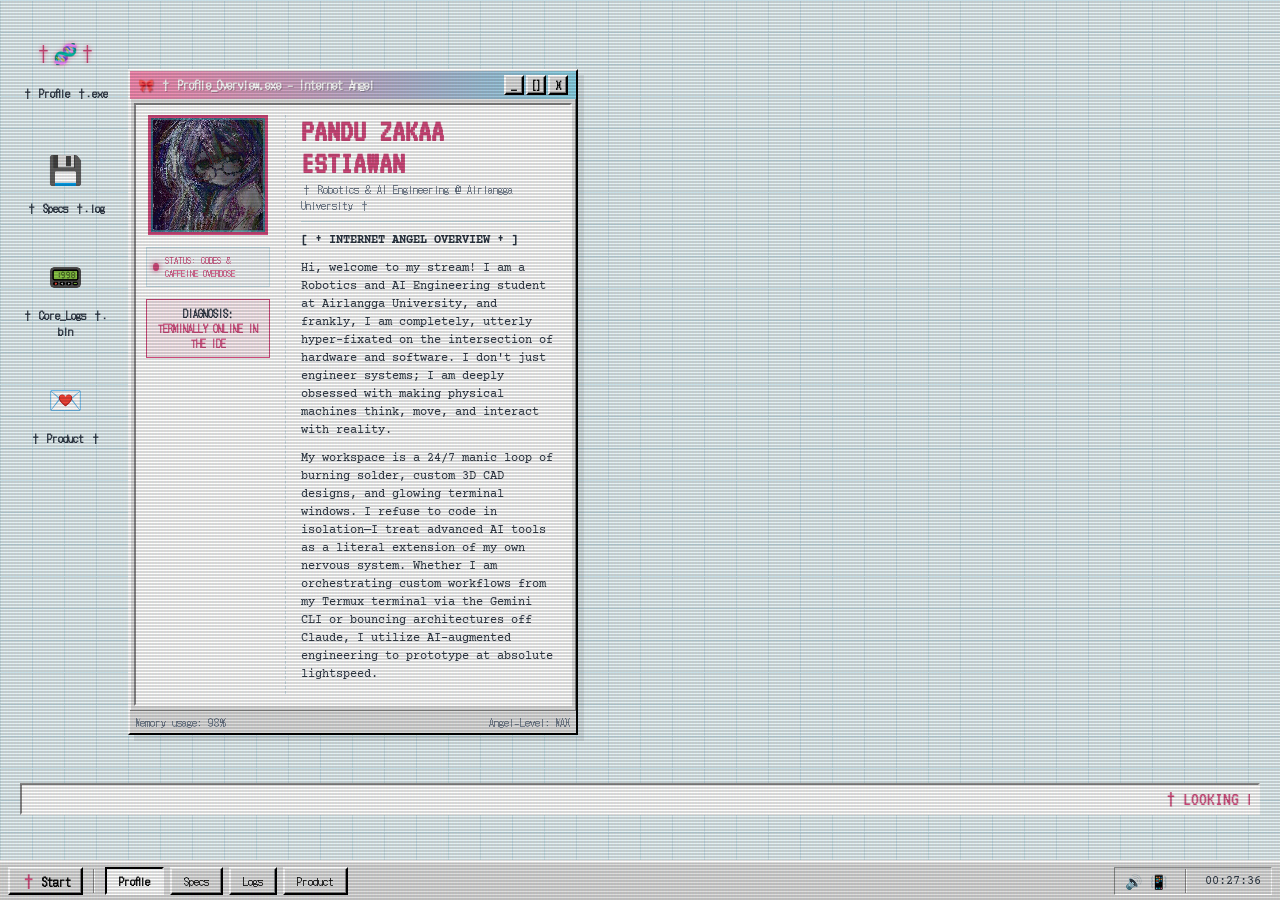
==== commit 439b6c0b: "Add Artificial Intelligence category to skills and fix index.html layout nesting" ====
--- a/index.html
+++ b/index.html
@@ -1321,9 +1321,7 @@
                 </div>
             </div>
             <div class="window-body scrollable-content" style="padding: 12px;">
-                <h2
-                    style="font-family: var(--font-pixel); font-size: 18px; color: var(--pink-neon); margin-bottom: 12px; border-bottom: 2px solid var(--grid-line); padding-bottom: 6px; font-weight: bold;">
-                    Product</h2>
+                <h2 style="font-family: var(--font-pixel); font-size: 18px; color: var(--pink-neon); margin-bottom: 12px; border-bottom: 2px solid var(--grid-line); padding-bottom: 6px; font-weight: bold;">Product</h2>
                 <div class="skills-grid">
                     <div class="skill-box">
                         <h3>Robotics &amp; Embedded</h3>
@@ -1355,6 +1353,16 @@
                             <span class="skill-pill">GCP</span>
                         </div>
                     </div>
+                    <div class="skill-box">
+                        <h3>Artificial Intelligence</h3>
+                        <div class="skill-pills">
+                            <span class="skill-pill">Python</span>
+                            <span class="skill-pill">TensorFlow</span>
+                            <span class="skill-pill">Scikit-learn</span>
+                            <span class="skill-pill">OpenCV</span>
+                            <span class="skill-pill">MediaPipe</span>
+                        </div>
+                    </div>
                 </div>
             </div>
             <div class="window-footer">
@@ -1362,13 +1370,13 @@
             </div>
         </div>
 
-        <!-- Footer / Looking for connection -->
-        <div class="marquee-container">
-            <marquee class="retro-marquee" scrollamount="4">
-                † LOOKING FOR A COLLABORATOR, RECRUITER, OR FELLOW BUILDER WHO ISN'T AFRAID TO GET THEIR HANDS DIRTY
-                PROTOTYPING THE FUTURE? LET'S CONNECT AND BUILD SOMETHING SLIGHTLY CHAOTIC. † P-S-Y-C-H-E-D-E-L-I-C †
-            </marquee>
-        </div>
+    <!-- Footer / Looking for connection -->
+    <div class="marquee-container">
+        <marquee class="retro-marquee" scrollamount="4">
+            † LOOKING FOR A COLLABORATOR, RECRUITER, OR FELLOW BUILDER WHO ISN'T AFRAID TO GET THEIR HANDS DIRTY
+            PROTOTYPING THE FUTURE? LET'S CONNECT AND BUILD SOMETHING SLIGHTLY CHAOTIC. † P-S-Y-C-H-E-D-E-L-I-C †
+        </marquee>
+    </div>
     </div>
 
     <!-- Taskbar / Start Menu (Classic Windows style but neonized) -->
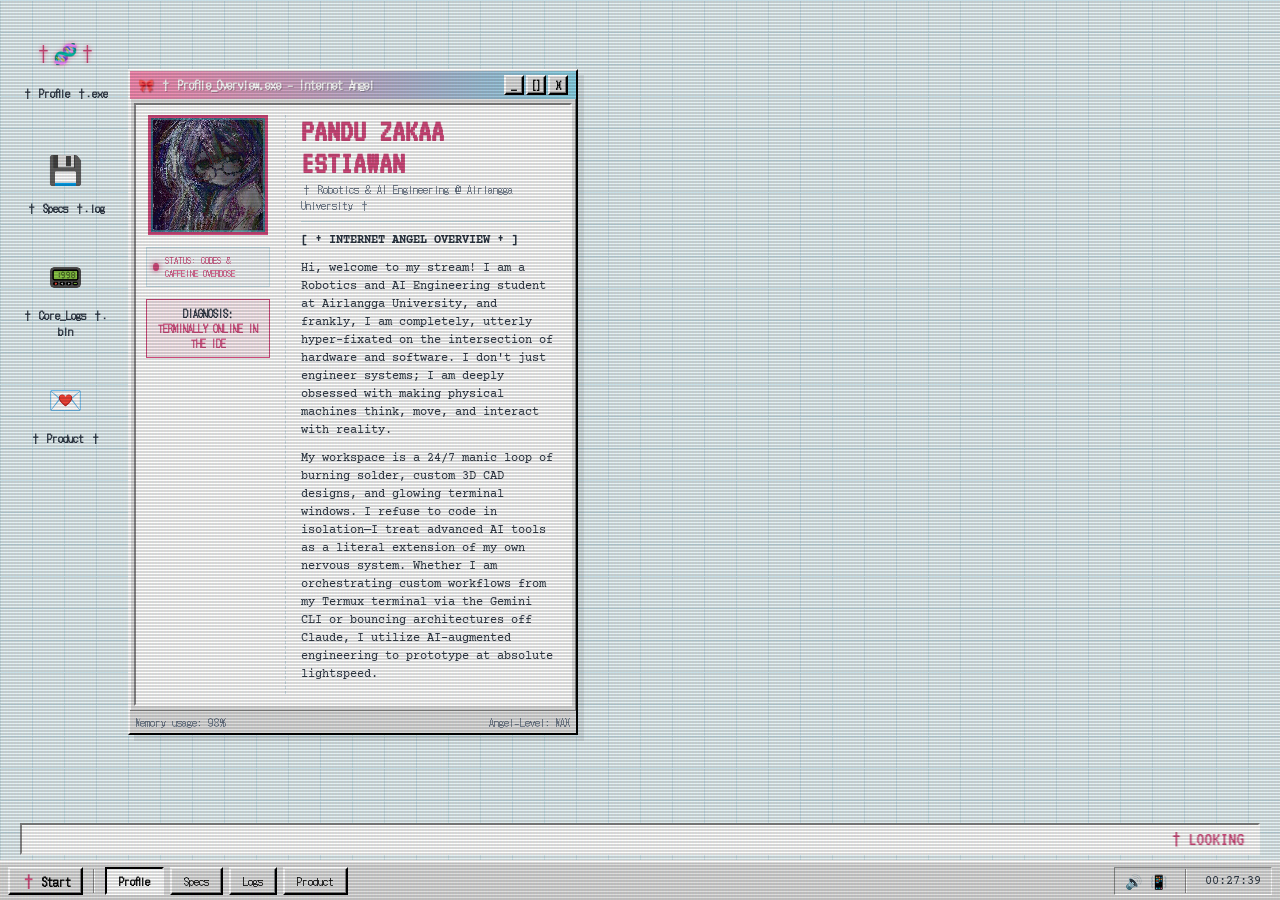
==== commit f2a46b15: "Add more skill pills to the Artificial Intelligence box" ====
--- a/index.html
+++ b/index.html
@@ -1321,54 +1321,26 @@
                 </div>
             </div>
             <div class="window-body scrollable-content" style="padding: 12px;">
-                <h2 style="font-family: var(--font-pixel); font-size: 18px; color: var(--pink-neon); margin-bottom: 12px; border-bottom: 2px solid var(--grid-line); padding-bottom: 6px; font-weight: bold;">Product</h2>
+                <h2
+                    style="font-family: var(--font-pixel); font-size: 18px; color: var(--pink-neon); margin-bottom: 12px; border-bottom: 2px solid var(--grid-line); padding-bottom: 6px; font-weight: bold;">
+                    Product</h2>
                 <div class="skills-grid">
                     <div class="skill-box">
                         <h3>Robotics &amp; Embedded</h3>
-                        <div class="skill-pills">
-                            <span class="skill-pill">Arduino</span>
-                            <span class="skill-pill">ESP32</span>
-                            <span class="skill-pill">STM32</span>
-                            <span class="skill-pill">C / C++</span>
-                            <span class="skill-pill">Sensors</span>
-                            <span class="skill-pill">I2C</span>
-                        </div>
                     </div>
                     <div class="skill-box">
                         <h3>Mechanical &amp; CAD</h3>
-                        <div class="skill-pills">
-                            <span class="skill-pill">Autodesk Inventor</span>
-                            <span class="skill-pill">Tinkercad</span>
-                            <span class="skill-pill">Laser cutting</span>
-                            <span class="skill-pill">3D Assembly</span>
-                        </div>
                     </div>
                     <div class="skill-box">
                         <h3>Web &amp; Cloud</h3>
-                        <div class="skill-pills">
-                            <span class="skill-pill">HTML/CSS/JS</span>
-                            <span class="skill-pill">Flask/FastAPI</span>
-                            <span class="skill-pill">Node.js</span>
-                            <span class="skill-pill">REST APIs</span>
-                            <span class="skill-pill">GCP</span>
-                        </div>
-                    </div>
-                    <div class="skill-box">
-                        <h3>Artificial Intelligence</h3>
-                        <div class="skill-pills">
-                            <span class="skill-pill">Python</span>
-                            <span class="skill-pill">TensorFlow</span>
-                            <span class="skill-pill">Scikit-learn</span>
-                            <span class="skill-pill">OpenCV</span>
-                            <span class="skill-pill">MediaPipe</span>
-                        </div>
+
                     </div>
                 </div>
             </div>
-            <div class="window-footer">
-                <span>Output: SUCCESS</span>
-            </div>
         </div>
+
+    </div>
+    </div>
 
     <!-- Footer / Looking for connection -->
     <div class="marquee-container">
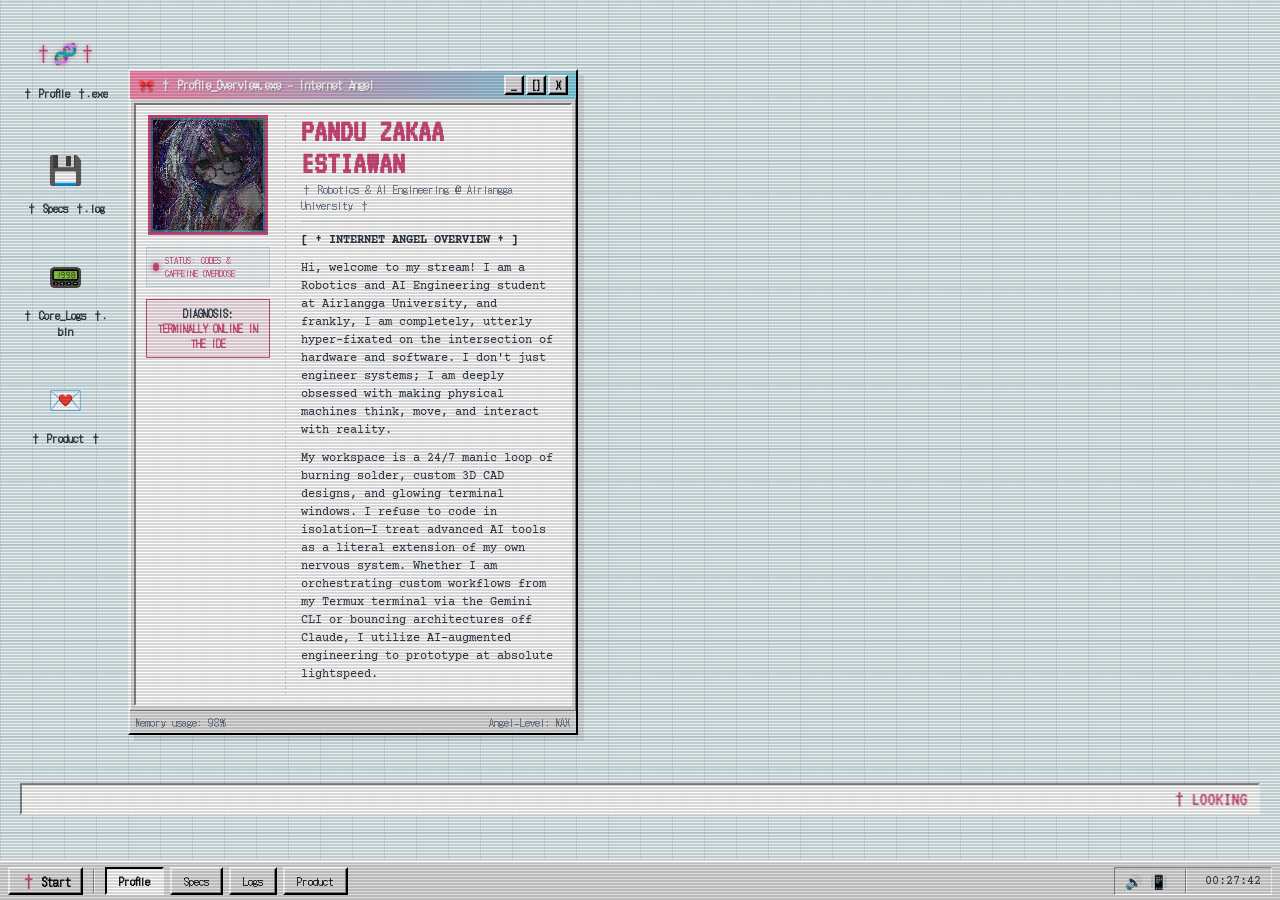
==== commit 4d9b76d9: "Restore skills pills and add Artificial Intelligence category in index.html, update run.py root hand" ====
--- a/index.html
+++ b/index.html
@@ -1327,28 +1327,63 @@
                 <div class="skills-grid">
                     <div class="skill-box">
                         <h3>Robotics &amp; Embedded</h3>
+                        <div class="skill-pills">
+                            <span class="skill-pill">Arduino</span>
+                            <span class="skill-pill">ESP32</span>
+                            <span class="skill-pill">STM32</span>
+                            <span class="skill-pill">C / C++</span>
+                            <span class="skill-pill">Sensors</span>
+                            <span class="skill-pill">I2C</span>
+                        </div>
                     </div>
                     <div class="skill-box">
                         <h3>Mechanical &amp; CAD</h3>
+                        <div class="skill-pills">
+                            <span class="skill-pill">Autodesk Inventor</span>
+                            <span class="skill-pill">Tinkercad</span>
+                            <span class="skill-pill">Laser cutting</span>
+                            <span class="skill-pill">3D Assembly</span>
+                        </div>
                     </div>
                     <div class="skill-box">
                         <h3>Web &amp; Cloud</h3>
-
+                        <div class="skill-pills">
+                            <span class="skill-pill">HTML/CSS/JS</span>
+                            <span class="skill-pill">Flask/FastAPI</span>
+                            <span class="skill-pill">Node.js</span>
+                            <span class="skill-pill">REST APIs</span>
+                            <span class="skill-pill">GCP</span>
+                        </div>
+                    </div>
+                    <div class="skill-box">
+                        <h3>Artificial Intelligence</h3>
+                        <div class="skill-pills">
+                            <span class="skill-pill">Python</span>
+                            <span class="skill-pill">TensorFlow</span>
+                            <span class="skill-pill">PyTorch</span>
+                            <span class="skill-pill">Scikit-learn</span>
+                            <span class="skill-pill">Computer Vision</span>
+                            <span class="skill-pill">OpenCV</span>
+                            <span class="skill-pill">MediaPipe</span>
+                            <span class="skill-pill">Machine Learning</span>
+                            <span class="skill-pill">Deep Learning</span>
+                            <span class="skill-pill">LLMs / RAG</span>
+                        </div>
                     </div>
                 </div>
             </div>
+            <div class="window-footer">
+                <span>Status: READY</span>
+            </div>
         </div>
 
-    </div>
-    </div>
-
-    <!-- Footer / Looking for connection -->
-    <div class="marquee-container">
-        <marquee class="retro-marquee" scrollamount="4">
-            † LOOKING FOR A COLLABORATOR, RECRUITER, OR FELLOW BUILDER WHO ISN'T AFRAID TO GET THEIR HANDS DIRTY
-            PROTOTYPING THE FUTURE? LET'S CONNECT AND BUILD SOMETHING SLIGHTLY CHAOTIC. † P-S-Y-C-H-E-D-E-L-I-C †
-        </marquee>
-    </div>
+        <!-- Footer / Looking for connection -->
+        <div class="marquee-container">
+            <marquee class="retro-marquee" scrollamount="4">
+                † LOOKING FOR A COLLABORATOR, RECRUITER, OR FELLOW BUILDER WHO ISN'T AFRAID TO GET THEIR HANDS DIRTY
+                PROTOTYPING THE FUTURE? LET'S CONNECT AND BUILD SOMETHING SLIGHTLY CHAOTIC. † P-S-Y-C-H-E-D-E-L-I-C †
+            </marquee>
+        </div>
     </div>
 
     <!-- Taskbar / Start Menu (Classic Windows style but neonized) -->
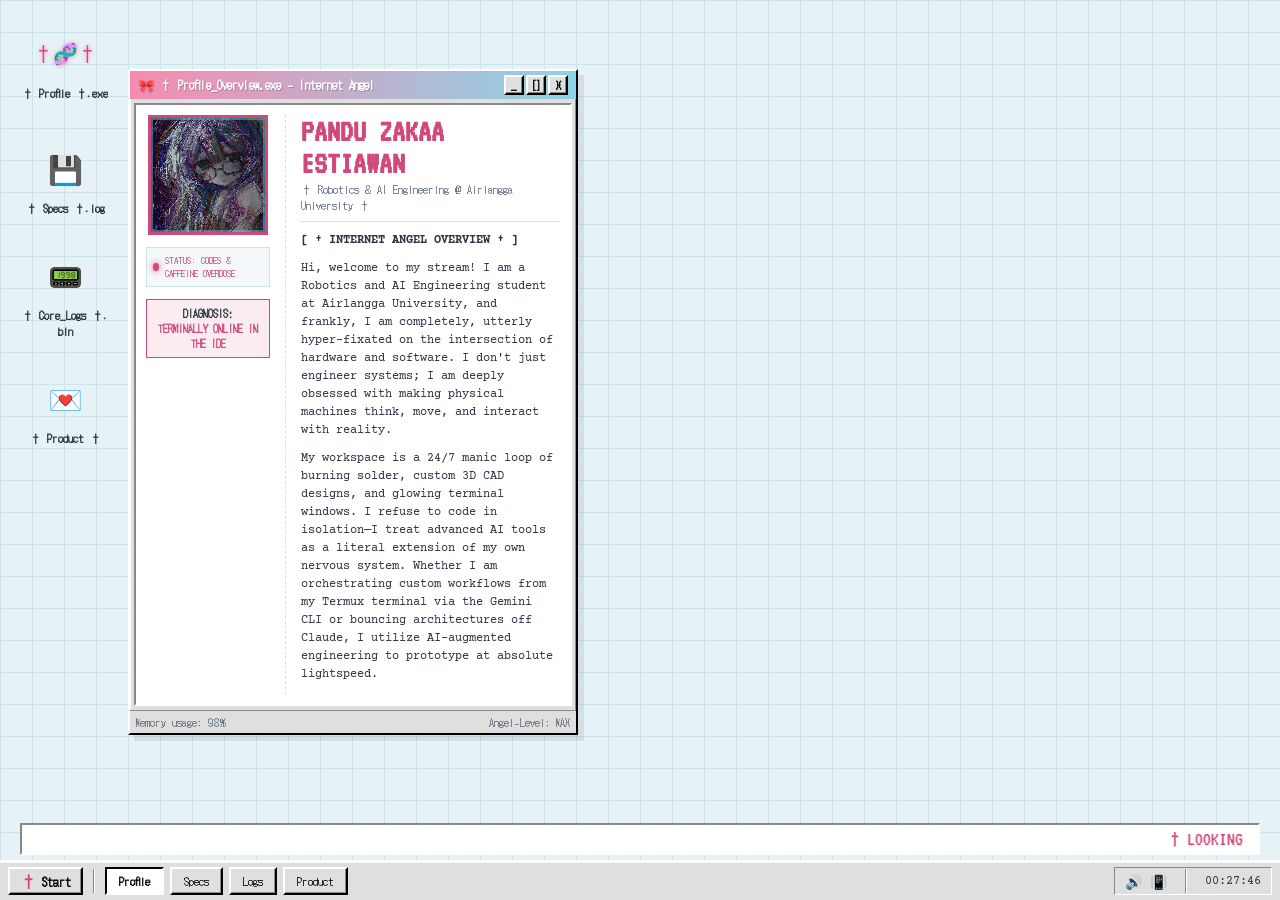
==== commit 338423f1: "Disable retro CRT scanline and flickering effects" ====
--- a/index.html
+++ b/index.html
@@ -66,42 +66,11 @@
 
         /* CRT monitor effect styling */
         .crt-overlay {
-            position: absolute;
-            top: 0;
-            left: 0;
-            width: 100%;
-            height: 100%;
-            background: linear-gradient(rgba(18, 16, 16, 0) 50%, rgba(0, 0, 0, 0.15) 50%), linear-gradient(90deg, rgba(255, 0, 0, 0.03), rgba(0, 255, 0, 0.01), rgba(0, 0, 255, 0.03));
-            background-size: 100% 3px, 3px 100%;
-            pointer-events: none;
-            z-index: 9999;
+            display: none;
         }
 
         .screen-flicker {
-            position: absolute;
-            top: 0;
-            left: 0;
-            width: 100%;
-            height: 100%;
-            background-color: transparent;
-            pointer-events: none;
-            z-index: 9998;
-            animation: flicker 0.15s infinite;
-            opacity: 0.01;
-        }
-
-        @keyframes flicker {
-            0% {
-                background-color: rgba(255, 255, 255, 0.05);
-            }
-
-            50% {
-                background-color: rgba(0, 0, 0, 0.05);
-            }
-
-            100% {
-                background-color: rgba(255, 255, 255, 0.1);
-            }
+            display: none;
         }
 
         /* Desktop grid workspace */
@@ -1115,9 +1084,10 @@
 </head>
 
 <body>
-    <!-- CRT Tube Scanline Overlay & Flickering Filter -->
+    <!-- CRT Tube Scanline Overlay & Flickering Filter
     <div class="crt-overlay"></div>
     <div class="screen-flicker"></div>
+    -->
 
     <!-- Desktop Grid Workspace -->
     <div id="desktop">
@@ -1328,62 +1298,35 @@
                     <div class="skill-box">
                         <h3>Robotics &amp; Embedded</h3>
                         <div class="skill-pills">
-                            <span class="skill-pill">Arduino</span>
-                            <span class="skill-pill">ESP32</span>
-                            <span class="skill-pill">STM32</span>
-                            <span class="skill-pill">C / C++</span>
-                            <span class="skill-pill">Sensors</span>
-                            <span class="skill-pill">I2C</span>
                         </div>
                     </div>
                     <div class="skill-box">
                         <h3>Mechanical &amp; CAD</h3>
-                        <div class="skill-pills">
-                            <span class="skill-pill">Autodesk Inventor</span>
-                            <span class="skill-pill">Tinkercad</span>
-                            <span class="skill-pill">Laser cutting</span>
-                            <span class="skill-pill">3D Assembly</span>
-                        </div>
+                    </div>
+                    <div class="skill-box">
+                        <h3>Mechanical &amp; CAD</h3>
                     </div>
                     <div class="skill-box">
                         <h3>Web &amp; Cloud</h3>
-                        <div class="skill-pills">
-                            <span class="skill-pill">HTML/CSS/JS</span>
-                            <span class="skill-pill">Flask/FastAPI</span>
-                            <span class="skill-pill">Node.js</span>
-                            <span class="skill-pill">REST APIs</span>
-                            <span class="skill-pill">GCP</span>
-                        </div>
-                    </div>
-                    <div class="skill-box">
-                        <h3>Artificial Intelligence</h3>
-                        <div class="skill-pills">
-                            <span class="skill-pill">Python</span>
-                            <span class="skill-pill">TensorFlow</span>
-                            <span class="skill-pill">PyTorch</span>
-                            <span class="skill-pill">Scikit-learn</span>
-                            <span class="skill-pill">Computer Vision</span>
-                            <span class="skill-pill">OpenCV</span>
-                            <span class="skill-pill">MediaPipe</span>
-                            <span class="skill-pill">Machine Learning</span>
-                            <span class="skill-pill">Deep Learning</span>
-                            <span class="skill-pill">LLMs / RAG</span>
-                        </div>
                     </div>
                 </div>
             </div>
-            <div class="window-footer">
-                <span>Status: READY</span>
-            </div>
         </div>
-
-        <!-- Footer / Looking for connection -->
-        <div class="marquee-container">
-            <marquee class="retro-marquee" scrollamount="4">
-                † LOOKING FOR A COLLABORATOR, RECRUITER, OR FELLOW BUILDER WHO ISN'T AFRAID TO GET THEIR HANDS DIRTY
-                PROTOTYPING THE FUTURE? LET'S CONNECT AND BUILD SOMETHING SLIGHTLY CHAOTIC. † P-S-Y-C-H-E-D-E-L-I-C †
-            </marquee>
-        </div>
+    </div>
+    </div>
+    </div>
+    <div class="window-footer">
+        <span>Output: SUCCESS</span>
+    </div>
+    </div>
+
+    <!-- Footer / Looking for connection -->
+    <div class="marquee-container">
+        <marquee class="retro-marquee" scrollamount="4">
+            † LOOKING FOR A COLLABORATOR, RECRUITER, OR FELLOW BUILDER WHO ISN'T AFRAID TO GET THEIR HANDS DIRTY
+            PROTOTYPING THE FUTURE? LET'S CONNECT AND BUILD SOMETHING SLIGHTLY CHAOTIC. † P-S-Y-C-H-E-D-E-L-I-C †
+        </marquee>
+    </div>
     </div>
 
     <!-- Taskbar / Start Menu (Classic Windows style but neonized) -->
